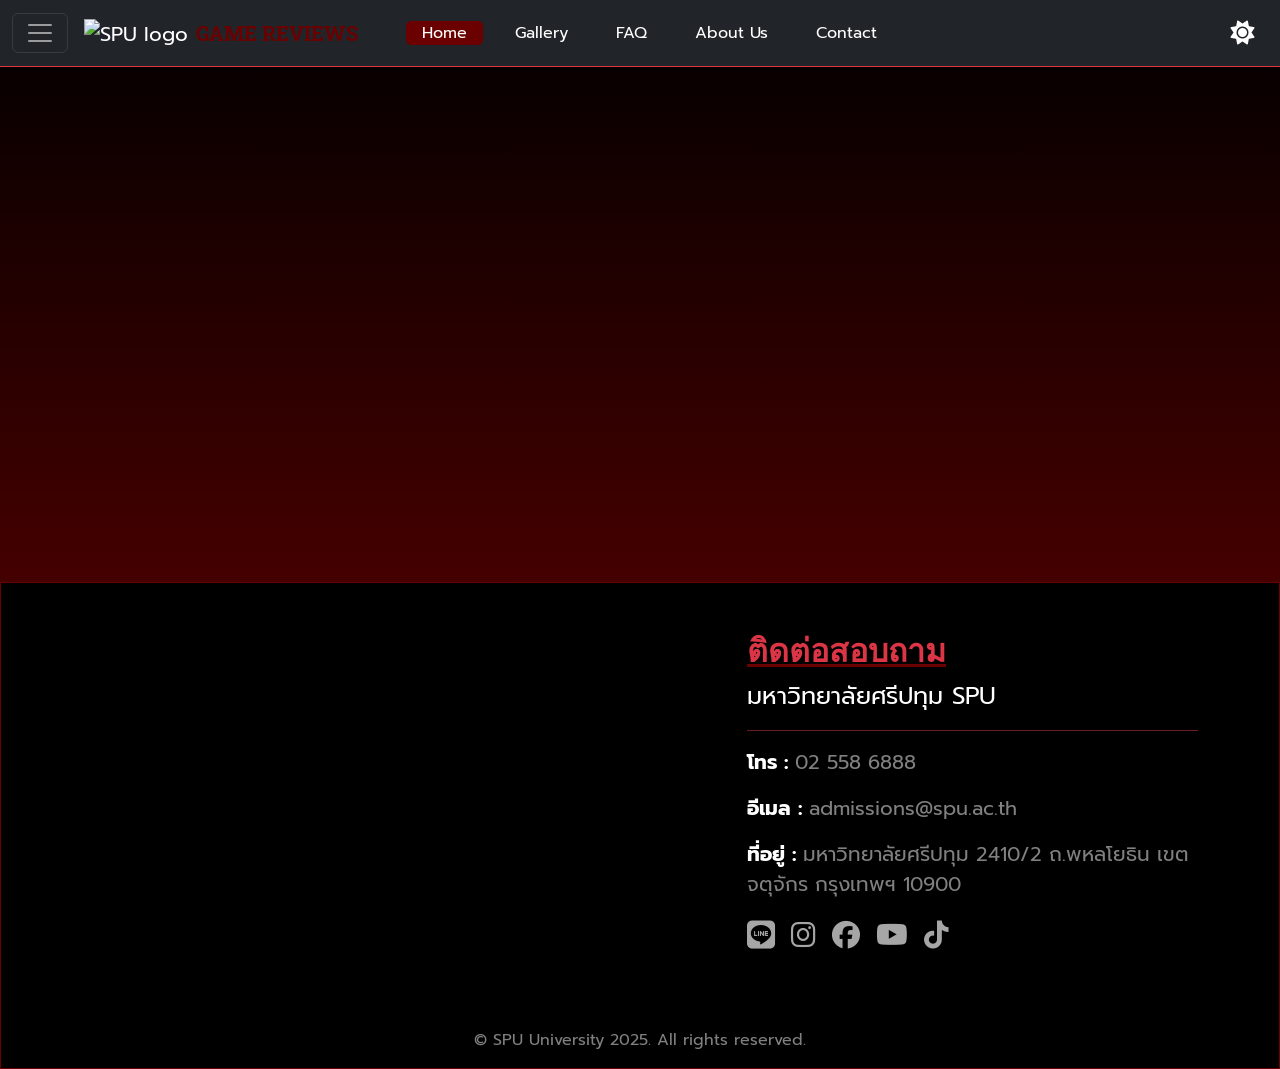
==== index.html @ b3203ef3 "Add background animation and change container to Glassmorphism" ====
<!DOCTYPE html>
<html lang="th">
  <head>
    <meta charset="UTF-8" />
    <meta name="viewport" content="width=device-width, initial-scale=1.0" />
    <title>Game Reviews & About Us</title>
    <link
      href="https://cdn.jsdelivr.net/npm/bootstrap@5.3.3/dist/css/bootstrap.min.css"
      rel="stylesheet"
      integrity="sha384-QWTKZyjpPEjISv5WaRU9OFeRpok6YctnYmDr5pNlyT2bRjXh0JMhjY6hW+ALEwIH"
      crossorigin="anonymous" />
    <link href="https://fonts.googleapis.com" rel="preconnect" />
    <link href="https://fonts.gstatic.com" rel="preconnect" crossorigin />
    <link
      href="https://fonts.googleapis.com/css2?family=Noto+Sans:wght@500&family=Prompt&family=Roboto+Slab:wght@900&family=Sarabun&display=swap"
      rel="stylesheet" />
    <link
      href="https://cdnjs.cloudflare.com/ajax/libs/font-awesome/6.6.0/css/all.min.css"
      rel="stylesheet"
      integrity="sha512-Kc323vGBEqzTmouAECnVceyQqyqdsSiqLQISBL29aUW4U/M7pSPA/gEUZQqv1cwx4OnYxTxve5UMg5GT6L4JJg=="
      crossorigin="anonymous"
      referrerpolicy="no-referrer" />
    <meta property="og:title" content="Game Reviews TH" />
    <script src="https://cdn.jsdelivr.net/npm/marked/marked.min.js"></script>
    <script src="https://cdnjs.cloudflare.com/ajax/libs/three.js/r128/three.min.js"></script>

    <style>
      /* --- Global Styles --- */
      html {
        scroll-behavior: smooth;
      }

      :root {
        --bs-danger: #6b0000;
        --main-bg-gradient-start: #6b0000;
        --main-bg-gradient-end: #000000;
        --card-bg: #000000;
        --text-color: #ffffff;
        --theme-btn-color: #ffffff;
        --shop-btn-bg: #ffffff;
        --shop-btn-text: #000000;
        /* Glassmorphism Vars (Dark) */
        --glass-bg: rgba(18, 18, 22, 0.72);
        --glass-border: 1px solid rgba(255, 255, 255, 0.08);
        --glass-highlight: 1px solid rgba(255, 255, 255, 0.12);
        --shadow-soft: 0 10px 30px -5px rgba(0, 0, 0, 0.5);
      }

      [data-theme="light"] {
        --main-bg-gradient-start: #ffcccc;
        --main-bg-gradient-end: #ffffff;
        --card-bg: #ffffff;
        --text-color: #212529;
        --theme-btn-color: #000000;
        --shop-btn-bg: #000000;
        --shop-btn-text: #ffffff;
        /* Glassmorphism Vars (Light) */
        --glass-bg: rgba(255, 255, 255, 0.75);
        --glass-border: 1px solid rgba(255, 255, 255, 0.6);
        --glass-highlight: 1px solid rgba(255, 255, 255, 0.9);
        --shadow-soft: 0 10px 30px -5px rgba(161, 140, 209, 0.15);
      }

      body {
        background: linear-gradient(
          to top,
          var(--main-bg-gradient-start),
          var(--main-bg-gradient-end)
        );
        background-attachment: fixed; /* ลบพื้นหลังเดิมออก */
        font-family: "Prompt", "Noto Sans", sans-serif;
        font-weight: 400;
        color: var(--text-color);
        transition: background 0.5s ease, color 0.3s ease;
        position: relative;
        min-height: 100vh;
        display: flex;
        flex-direction: column;
      }

      #canvas-bg {
        position: fixed;
        top: 0;
        left: 0;
        width: 100%;
        height: 100%;
        z-index: -1;
        pointer-events: none;
      }

      main {
        flex: 1;
      }

      /* --- Components --- */
      .glass-panel {
        background: var(--glass-bg, rgba(18, 18, 22, 0.72));
        backdrop-filter: blur(20px);
        -webkit-backdrop-filter: blur(20px);
        border: 1px solid var(--glass-border, rgba(255, 255, 255, 0.08));
        box-shadow: var(--shadow-soft, 0 10px 30px -5px rgba(0, 0, 0, 0.5));
        border-radius: 32px;
        transition: all 0.4s;
        position: relative;
        overflow: hidden;
      }

      .theme-bg {
        background-color: var(
          --card-bg
        ) !important; /* นำออกไปใช้ glass-panel แทน */
        border: 1px solid var(--bs-danger); /* นำออกไปใช้ glass-panel แทน */
        color: var(--text-color);
        transition: background-color 0.3s ease, color 0.3s ease;
      }

      footer.theme-bg {
        border-top: 1px solid var(--bs-danger) !important;
      }
      [data-theme="light"] footer .text-white-50 {
        color: rgba(0, 0, 0, 0.65) !important;
      }
      h1,
      h2,
      h3,
      h4 {
        font-family: "Roboto Slab", serif;
        font-weight: 900;
      }

      /* คัดลอกจากเพื่อนมาวางใน <style> ของคุณ */
      .glass-panel {
        background: rgba(255, 255, 255, 0.75); /* สำหรับ Light Mode */
        backdrop-filter: blur(20px);
        -webkit-backdrop-filter: blur(20px);
        border: 1px solid rgba(255, 255, 255, 0.6);
        box-shadow: 0 10px 30px -5px rgba(161, 140, 209, 0.15);
        border-radius: 32px;
      }

      /* เพิ่ม CSS สำหรับ Dark Mode ของคุณ */
      [data-theme="dark"] .glass-panel {
        background: rgba(18, 18, 22, 0.72); /* สำหรับ Dark Mode */
        border: 1px solid rgba(255, 255, 255, 0.08);
      }

      /* แก้ไขคลาสเดิมของคุณเล็กน้อย */
      .theme-bg {
        /* ลบ background-color เดิมออก แล้วใช้คุณสมบัติจาก glass-panel แทน */
        border: 1px solid var(--bs-danger);
        color: var(--text-color);
        transition: background-color 0.3s ease, color 0.3s ease;
      }

      /* Sidebar Animation (คืนค่าเดิมที่นายชอบ) */
      .offcanvas-custom-gradient {
        background: linear-gradient(
          to right,
          var(--bs-danger),
          10%,
          var(--main-bg-gradient-end)
        );
      }
      .offcanvas {
        transition: transform 0.4s cubic-bezier(0.25, 0.46, 0.45, 0.94) !important;
      }
      .offcanvas-backdrop {
        transition: opacity 0.4s ease-in-out !important;
      }

      .text-underline-danger {
        text-decoration: underline;
        text-decoration-color: var(--bs-danger);
        text-decoration-thickness: 3px;
      }

      /* Custom Container Width */
      .main-content-width {
        width: 90%;
        margin-left: auto;
        margin-right: auto;
        max-width: 1400px;
      }

      /* Navbar */
      .nav-link.active-custom {
        background-color: var(--bs-danger);
        color: white !important;
        border-radius: 5px;
      }
      .offcanvas .nav-link:hover {
        background-color: #440606;
        color: white;
      }
      nav.navbar .nav-link {
        transition: color 0.2s ease, background-color 0.2s ease;
      }
      body:not([data-theme="light"]) nav.navbar .nav-link {
        color: #ffffff;
      }
      body[data-theme="light"] nav.navbar .nav-link:not(.active-custom) {
        color: #212529 !important;
      }
      body[data-theme="light"] nav.navbar .nav-link:not(.active-custom):hover {
        background-color: rgba(0, 0, 0, 0.05);
      }

      /* UI Elements */
      .theme-toggle-btn {
        cursor: pointer;
        font-size: 1.5rem;
        color: var(--theme-btn-color);
        transition: color 0.3s ease;
      }
      .theme-toggle-btn:hover {
        color: var(--bs-danger) !important;
      }
      #btn-back-to-top {
        position: fixed;
        bottom: 20px;
        right: 20px;
        display: none;
        z-index: 1000;
        background-color: var(--bs-danger);
        border: 2px solid white;
        color: white;
        width: 50px;
        height: 50px;
        border-radius: 50%;
        font-size: 20px;
        box-shadow: 0 4px 10px rgba(0, 0, 0, 0.5);
        transition: all 0.3s;
      }
      #btn-back-to-top:hover {
        background-color: #ff0000;
        transform: scale(1.1);
      }

      /* Game Cards */
      .video-wrapper {
        border: 1px solid var(--bs-danger);
        border-radius: 0.5rem;
        overflow: hidden;
        box-shadow: 0 4px 15px rgba(0, 0, 0, 0.5);
      }
      .btn-custom-shop {
        background-color: var(--shop-btn-bg);
        color: var(--shop-btn-text);
        border: 2px solid var(--bs-danger);
        font-weight: bold;
        transition: all 0.3s ease;
      }
      .btn-custom-shop:hover {
        background-color: var(--bs-danger);
        color: #ffffff;
        border-color: var(--bs-danger);
        transform: translateY(-2px);
        box-shadow: 0 4px 8px rgba(0, 0, 0, 0.2);
      }
      section[id^="game-"] {
        transition: transform 0.3s ease;
        padding: 20px;
        border-radius: 15px;
      }
      section[id^="game-"]:hover {
        background-color: transparent;
      }
      .star-rating {
        color: #ffc107;
        font-size: 1.2rem;
        margin-right: 10px;
      }
      .badge-genre {
        background-color: rgba(255, 255, 255, 0.1);
        border: 1px solid var(--bs-danger);
        color: var(--text-color);
        margin-right: 5px;
        font-weight: normal;
        font-size: 0.85rem;
      }

      /* Form Controls */
      #game-search-input,
      #game-tag-filter {
        background-color: var(--card-bg);
        color: var(--text-color);
        border: 1px solid var(--bs-danger);
      }
      #game-search-input::placeholder {
        color: rgba(255, 255, 255, 0.6);
      }
      [data-theme="light"] #game-search-input::placeholder {
        color: rgba(0, 0, 0, 0.5);
      }
      #game-search-input:focus,
      #game-tag-filter:focus {
        border-color: var(--bs-danger);
        box-shadow: 0 0 0 0.2rem rgba(107, 0, 0, 0.35);
        background-color: var(--card-bg);
        color: var(--text-color);
      }
      .dropdown-menu-dark#game-jump-list {
        background-color: #111;
        color: #f8f9fa;
        border: 1px solid rgba(255, 255, 255, 0.08);
      }
      .dropdown-menu-dark#game-jump-list .dropdown-item:hover {
        background-color: var(--bs-danger);
        color: #ffffff;
      }
      [data-theme="light"] .dropdown-menu-dark#game-jump-list {
        background-color: #ffffff;
        color: #212529;
        border-color: rgba(0, 0, 0, 0.12);
      }
      [data-theme="light"] .dropdown-menu-dark#game-jump-list .dropdown-item {
        color: #212529;
      }
      [data-theme="light"]
        .dropdown-menu-dark#game-jump-list
        .dropdown-item:hover {
        background-color: rgba(107, 0, 0, 0.08);
        color: #000000;
      }

      /* About Us */
      .profile-card {
        transition: transform 0.3s ease, box-shadow 0.3s ease;
        height: 100%;
      }
      .profile-card:hover {
        transform: translateY(-10px);
        box-shadow: 0 15px 30px rgba(255, 0, 0, 0.15);
        border-color: #ff0000;
      }
      .profile-img-wrapper {
        width: 200px;
        height: 200px;
        margin: 0 auto 1.5rem;
        border-radius: 50%;
        overflow: hidden;
        border: 5px solid var(--bs-danger);
        box-shadow: 0 5px 15px rgba(0, 0, 0, 0.5);
        transition: transform 0.3s;
      }
      .profile-card:hover .profile-img-wrapper {
        transform: scale(1.05);
      }
      .profile-img-wrapper img {
        width: 100%;
        height: 100%;
        object-fit: cover;
      }
      .role-badge {
        background-color: var(--bs-danger);
        color: white;
        padding: 5px 15px;
        border-radius: 20px;
        font-size: 1rem;
        display: inline-block;
        margin-bottom: 15px;
        font-weight: bold;
        letter-spacing: 1px;
      }
      .student-id {
        font-family: monospace;
        font-size: 1.2rem;
        color: #aaa;
      }
      [data-theme="light"] .student-id {
        color: #666;
      }

      /* Gallery */
      .gallery-item {
        position: relative;
        overflow: hidden;
        border-radius: 10px;
        cursor: pointer;
        border: 2px solid transparent;
        transition: all 0.3s ease;
      }
      .gallery-item img {
        width: 100%;
        height: 100%;
        object-fit: cover;
        transition: transform 0.5s ease;
      }
      .gallery-item:hover {
        border-color: var(--bs-danger);
        box-shadow: 0 10px 20px rgba(0, 0, 0, 0.5);
      }
      .gallery-item:hover img {
        transform: scale(1.1);
      }
      .gallery-overlay {
        position: absolute;
        top: 0;
        left: 0;
        right: 0;
        bottom: 0;
        background: rgba(0, 0, 0, 0.7);
        display: flex;
        flex-direction: column;
        justify-content: center;
        align-items: center;
        opacity: 0;
        transition: opacity 0.3s ease;
        text-align: center;
        padding: 1rem;
      }
      .gallery-item:hover .gallery-overlay {
        opacity: 1;
      }
      .gallery-title {
        color: white;
        font-weight: bold;
        font-size: 1.5rem;
        margin-bottom: 0.5rem;
        text-transform: uppercase;
        text-shadow: 2px 2px 4px #000;
      }
      .gallery-desc {
        color: #fff;
        font-size: 0.9rem;
        font-weight: 300;
      }

      /* FAQ */
      .accordion-button:not(.collapsed) {
        color: white;
        background-color: var(--bs-danger);
        box-shadow: inset 0 -1px 0 rgba(0, 0, 0, 0.125);
      }
      .accordion-button:focus {
        border-color: var(--bs-danger);
        box-shadow: 0 0 0 0.25rem rgba(107, 0, 0, 0.25);
      }
      .accordion-item {
        background-color: rgba(0, 0, 0, 0.2);
        border: 1px solid var(--bs-danger);
        color: var(--text-color);
      }
      [data-theme="light"] .accordion-item {
        background-color: #fff;
      }
      .accordion-button {
        background-color: var(--card-bg);
        color: var(--text-color);
      }

      /* Contact */
      .contact-card {
        border: 1px solid var(--bs-danger);
        border-radius: 1rem;
        padding: 1.5rem;
        background-color: rgba(0, 0, 0, 0.2);
      }
      [data-theme="light"] .contact-card {
        background-color: rgba(255, 255, 255, 0.8);
      }
      #contact-form .form-control,
      #contact-form .form-select {
        background-color: var(--card-bg);
        color: var(--text-color);
        border: 1px solid rgba(255, 255, 255, 0.2);
      }
      [data-theme="light"] #contact-form .form-control,
      [data-theme="light"] #contact-form .form-select {
        border-color: rgba(0, 0, 0, 0.1);
      }
      #contact-form .form-control:focus,
      #contact-form .form-select:focus {
        border-color: var(--bs-danger);
        box-shadow: 0 0 0 0.2rem rgba(107, 0, 0, 0.35);
      }
      .social-link {
        color: rgba(255, 255, 255, 0.65);
        transition: color 0.2s ease, transform 0.2s ease;
      }
      [data-theme="light"] .social-link {
        color: rgba(0, 0, 0, 0.6);
      }
      .social-link:hover {
        transform: translateY(-2px);
      }
      .social-line:hover {
        color: #00c300;
      }
      .social-instagram:hover {
        color: #e4405f;
      }
      .social-facebook:hover {
        color: #1778f2;
      }
      .social-youtube:hover {
        color: #ff0000;
      }
      .social-tiktok:hover {
        color: #25f4ee;
      }

      .d-none-section {
        display: none !important;
      }

      .glass-panel {
        background: var(--glass-bg);
        backdrop-filter: blur(20px);
        -webkit-backdrop-filter: blur(20px);
        border: var(--glass-border);
        border-top: var(--glass-highlight);
        box-shadow: var(--shadow-soft);
        border-radius: 32px;
        transition: all 0.4s;
        position: relative;
        overflow: hidden;
      }
      .glass-panel:hover {
        transform: translateY(-5px);
        box-shadow: var(--shadow-hover);
      }
      #game-list-container .glass-panel:hover {
        transform: none;
        box-shadow: var(--shadow-soft);
      }

      /* Reveal Animation */
      .reveal {
        opacity: 0;
        transform: translateY(50px);
        transition: all 1s;
      }
      .reveal.active {
        opacity: 1;
        transform: translateY(0);
      }
    </style>
  </head>

  <body>
    <div id="canvas-bg"></div>
    <button
      type="button"
      id="btn-back-to-top"
      title="กลับขึ้นบนสุด"
      aria-label="กลับขึ้นบนสุด">
      <i class="fas fa-arrow-up"></i>
    </button>

    <div
      class="offcanvas offcanvas-start offcanvas-custom-gradient"
      id="mySidenav"
      tabindex="-1"
      aria-labelledby="mySidenavLabel">
      <div class="offcanvas-header">
        <h5 class="offcanvas-title text-white" id="mySidenavLabel">Menu</h5>
        <button
          class="btn-close btn-close-white"
          data-bs-dismiss="offcanvas"
          type="button"
          aria-label="Close"></button>
      </div>
      <div class="offcanvas-body">
        <nav class="nav flex-column">
          <a
            class="nav-link active-custom px-3 py-2 text-white mb-2"
            href="#"
            onclick="switchPage('home')"
            id="nav-home-mobile"
            ><i class="fa fa-fw fa-home"></i> Home</a
          >
          <a
            class="nav-link px-3 py-2 text-white mb-2"
            href="#"
            onclick="switchPage('gallery')"
            id="nav-gallery-mobile"
            ><i class="fa-solid fa-images"></i> Gallery</a
          >
          <a
            class="nav-link px-3 py-2 text-white mb-2"
            href="#"
            onclick="switchPage('faq')"
            id="nav-faq-mobile"
            ><i class="fa-solid fa-circle-question"></i> FAQ</a
          >
          <a
            class="nav-link px-3 py-2 text-white mb-2"
            href="#"
            onclick="switchPage('about')"
            id="nav-about-mobile"
            ><i class="fa-solid fa-address-card"></i> About</a
          >
          <a
            class="nav-link px-3 py-2 text-white"
            href="#"
            onclick="switchPage('contact')"
            id="nav-contact-mobile"
            ><i class="fa-regular fa-envelope"></i> Contact</a
          >
        </nav>
      </div>
    </div>

    <nav
      class="navbar navbar-dark bg-dark border-bottom border-danger sticky-top">
      <div class="container-fluid">
        <button
          class="navbar-toggler"
          data-bs-target="#mySidenav"
          data-bs-toggle="offcanvas"
          type="button">
          <span class="navbar-toggler-icon"></span>
        </button>

        <div class="d-flex align-items-center">
          <a class="navbar-brand ms-3 d-none d-sm-block me-2" href="#">
            <img
              src="https://www.spu.ac.th/wp-content/uploads/elementor/thumbs/Logo-SPU-SIT_Color-r4ruyzsrhxf2rdb4b2pvbdhoqphmpacydp4i4dqvpc.png"
              alt="SPU logo"
              style="height: 45px; width: auto" />
          </a>

          <a
            class="navbar-brand fw-bold d-none d-sm-block"
            href="#"
            onclick="switchPage('home')"
            style="
              font-family: 'Roboto Slab';
              color: var(--bs-danger);
              text-decoration: none;
            ">
            GAME REVIEWS
          </a>
        </div>

        <div class="d-none d-md-flex ms-4">
          <a
            class="nav-link text-white mx-2 active-custom px-3"
            href="#"
            onclick="switchPage('home')"
            id="nav-home-desktop"
            >Home</a
          >
          <a
            class="nav-link text-white mx-2 px-3"
            href="#"
            onclick="switchPage('gallery')"
            id="nav-gallery-desktop"
            >Gallery</a
          >
          <a
            class="nav-link text-white mx-2 px-3"
            href="#"
            onclick="switchPage('faq')"
            id="nav-faq-desktop"
            >FAQ</a
          >
          <a
            class="nav-link text-white mx-2 px-3"
            href="#"
            onclick="switchPage('about')"
            id="nav-about-desktop"
            >About Us</a
          >
          <a
            class="nav-link text-white mx-2 px-3"
            href="#"
            onclick="switchPage('contact')"
            id="nav-contact-desktop"
            >Contact</a
          >
        </div>

        <button
          class="btn btn-link theme-toggle-btn ms-auto"
          onclick="toggleTheme()"
          title="เปลี่ยนธีม">
          <i class="fa-solid fa-sun" id="themeIcon"></i>
        </button>
      </div>
    </nav>

    <main class="main-content-width mt-4 mb-5">
      <div id="home-section">
        <div class="glass-panel rounded-3 p-4 p-md-5 shadow-lg mb-5 reveal">
          <h1 class="display-4 text-center mb-5 text-underline-danger">
            || รีวิวเกม ||
          </h1>
          <div class="mb-4 text-center">
            <div class="dropdown">
              <button
                class="btn btn-outline-danger btn-lg dropdown-toggle"
                id="gameJumpMenu"
                data-bs-toggle="dropdown"
                type="button">
                เลือกเกมที่ต้องการ...
              </button>
              <ul
                class="dropdown-menu dropdown-menu-dark"
                id="game-jump-list"
                style="max-height: 300px; overflow-y: auto"></ul>
            </div>
          </div>
          <div class="row align-items-center mb-4">
            <div class="col-md-8 mb-2 mb-md-0">
              <input
                id="game-search-input"
                class="form-control"
                type="text"
                placeholder="พิมพ์ชื่อเกมที่ต้องการค้นหา..." />
            </div>
            <div class="col-md-4">
              <select id="game-tag-filter" class="form-select">
                <option value="">ทุกแนวเกม</option>
              </select>
            </div>
          </div>
        </div>

        <div id="game-list-container"></div>
      </div>

      <div id="about-section" class="d-none-section">
        <div class="text-center mb-5 pt-4 reveal">
          <h1 class="display-4 text-underline-danger">คณะผู้จัดทำ</h1>
          <p class="fs-5 mt-3 opacity-75">
            ทีมงานเบื้องหลัง Project เว็บไซต์รีวิวเกม
          </p>
        </div>
        <div id="team-grid" class="reveal"></div>
      </div>

      <div id="gallery-section" class="d-none-section">
        <div class="text-center mb-5 pt-4 reveal">
          <h1 class="display-4 text-underline-danger">Game Gallery</h1>
          <p class="fs-5 mt-3 opacity-75">
            รวมภาพบรรยากาศสุดอลังการจากเกมต่างๆ
          </p>
        </div>
        <div id="gallery-grid" class="row g-4 reveal"></div>
      </div>

      <div id="faq-section" class="d-none-section">
        <div class="text-center mb-5 pt-4 reveal">
          <h1 class="display-4 text-underline-danger">F.A.Q.</h1>
          <p class="fs-5 mt-3 opacity-75">
            คำถามที่พบบ่อยเกี่ยวกับการรีวิวและการใช้งานเว็บไซต์
          </p>
        </div>
        <div class="row justify-content-center">
          <div class="col-lg-8">
            <div class="accordion reveal" id="faqAccordion"></div>
          </div>
        </div>
      </div>

      <div id="contact-section" class="d-none-section">
        <div class="text-center mb-5 pt-4 reveal">
          <h1 class="display-4 text-underline-danger">Contact Us</h1>
          <p class="fs-5 mt-3 opacity-75">
            มีคำถามเกี่ยวกับโปรเจกต์ หรืออยากแนะนำเกมใหม่ ๆ ติดต่อเราได้เลย
          </p>
        </div>
        <div class="contact-grid row g-4 align-items-start reveal">
          <div class="col-12 col-lg-7">
            <div class="contact-card theme-bg">
              <h4>
                <i class="fa-solid fa-inbox me-2 text-danger"></i
                >ส่งข้อความถึงทีมงาน
              </h4>
              <form id="contact-form" class="needs-validation" novalidate>
                <div class="row g-3">
                  <div class="col-md-6">
                    <label for="contact-name" class="form-label"
                      >ชื่อ-สกุล *</label
                    >
                    <input
                      type="text"
                      class="form-control"
                      id="contact-name"
                      name="name"
                      placeholder="เช่น ณชาศิลป์ นาเคณฑ์"
                      required />
                    <div class="invalid-feedback">กรุณาระบุชื่อ</div>
                  </div>
                  <div class="col-md-6">
                    <label for="contact-email" class="form-label"
                      >อีเมล *</label
                    >
                    <input
                      type="email"
                      class="form-control"
                      id="contact-email"
                      name="email"
                      placeholder="name@example.com"
                      required />
                    <div class="invalid-feedback">กรุณากรอกอีเมลให้ถูกต้อง</div>
                  </div>
                  <div class="col-md-6">
                    <label for="contact-phone" class="form-label"
                      >เบอร์โทรศัพท์</label
                    >
                    <input
                      type="tel"
                      class="form-control"
                      id="contact-phone"
                      name="phone"
                      placeholder="08X-XXX-XXXX" />
                  </div>
                  <div class="col-md-6">
                    <label for="contact-topic" class="form-label"
                      >หัวข้อ *</label
                    >
                    <select
                      class="form-select"
                      id="contact-topic"
                      name="topic"
                      required>
                      <option value="" selected disabled>เลือกหัวข้อ...</option>
                      <option value="review">ขอรีวิวเกม</option>
                      <option value="bug">รายงานปัญหาในเว็บไซต์</option>
                      <option value="collab">ติดต่อเพื่อความร่วมมือ</option>
                      <option value="other">อื่น ๆ</option>
                    </select>
                    <div class="invalid-feedback">กรุณาเลือกหัวข้อ</div>
                  </div>
                  <div class="col-12">
                    <label for="contact-message" class="form-label"
                      >ข้อความ *</label
                    >
                    <textarea
                      class="form-control"
                      id="contact-message"
                      name="message"
                      rows="5"
                      placeholder="พิมพ์รายละเอียดที่ต้องการแจ้ง..."
                      required></textarea>
                    <div class="invalid-feedback">กรุณากรอกข้อความ</div>
                  </div>
                  <div class="col-12 contact-status" id="contact-status"></div>
                  <div class="col-12 d-flex align-items-center gap-3 flex-wrap">
                    <button
                      class="btn btn-danger"
                      type="submit"
                      id="contact-submit-btn">
                      <i class="fa-regular fa-paper-plane me-2"></i>ส่งข้อความ
                    </button>
                    <small class="opacity-75"
                      ><i class="fa-solid fa-lock me-1"></i
                      >ข้อมูลของคุณถูกเก็บเป็นความลับ</small
                    >
                  </div>
                </div>
              </form>
            </div>
          </div>
          <div class="col-12 col-lg-5">
            <div class="contact-card theme-bg">
              <h4>
                <i class="fa-solid fa-headset me-2 text-danger"></i>ช่องทางอื่น
                ๆ
              </h4>
              <p class="mb-2">
                <i class="fa-solid fa-phone me-2 text-danger"></i
                ><strong>Call Center:</strong> 02-558-6888
              </p>
              <p class="mb-2">
                <i class="fa-regular fa-envelope me-2 text-danger"></i
                ><strong>Email:</strong> admissions@spu.ac.th
              </p>
              <p class="mb-2">
                <i class="fa-solid fa-clock me-2 text-danger"></i
                ><strong>เวลาให้บริการ:</strong> จันทร์ - ศุกร์ 09:00 - 17:00 น.
              </p>
              <hr class="border-danger opacity-50" />
              <div class="d-flex flex-wrap gap-3 fs-3">
                <a
                  href="https://lin.ee/BEbNr4r"
                  class="social-link social-line"
                  target="_blank"
                  ><i class="fa-brands fa-line"></i
                ></a>
                <a
                  href="https://www.instagram.com/sripatum_spu"
                  class="social-link social-instagram"
                  target="_blank"
                  ><i class="fa-brands fa-instagram"></i
                ></a>
                <a
                  href="https://www.facebook.com/SPUsripatumuniversity"
                  class="social-link social-facebook"
                  target="_blank"
                  ><i class="fa-brands fa-facebook"></i
                ></a>
                <a
                  href="https://www.youtube.com/channel/UCrXai9P4Weq5z91t2hJEI4g"
                  class="social-link social-youtube"
                  target="_blank"
                  ><i class="fa-brands fa-youtube"></i
                ></a>
                <a
                  href="https://www.tiktok.com/@sripatum.spu"
                  class="social-link social-tiktok"
                  target="_blank"
                  ><i class="fa-brands fa-tiktok"></i
                ></a>
              </div>
              <div class="mt-4">
                <h5 class="text-underline-danger">แผนที่</h5>
                <div class="contact-map ratio ratio-16x9 mb-3">
                  <iframe
                    src="https://www.google.com/maps/embed?pb=!1m18!1m12!1m3!1d3873.733038985041!2d100.5830372750921!3d13.855056736547654!2m3!1f0!2f0!3f0!3m2!1i1024!2i768!4f13.1!3m3!1m2!1s0x30e29d3b2deb49ff%3A0xd2ed4165c39645cc!2z4Lih4Lir4Liy4Lin4Li04LiX4Lii4Liy4Lil4Lix4Lii4Lio4Lij4Li14Lib4LiX4Li44Lih!5e0!3m2!1sth!2sth!4v1763492973518!5m2!1sth!2sth"
                    width="100%"
                    height="100%"
                    style="border: 0"
                    allowfullscreen
                    loading="lazy"></iframe>
                </div>
                <p class="mb-1"><strong>มหาวิทยาลัยศรีปทุม</strong></p>
                <p class="opacity-75 mb-0">
                  2410/2 ถ.พหลโยธิน แขวงเสนานิคม เขตจตุจักร กรุงเทพฯ 10900
                </p>
              </div>
            </div>
          </div>
        </div>
      </div>
    </main>

    <footer class="theme-bg pt-5 mt-5">
      <div class="container">
        <div class="row g-4">
          <div class="col-lg-7 mb-4">
            <iframe
              src="https://www.google.com/maps/embed?pb=!1m18!1m12!1m3!1d3873.733038985041!2d100.5830372750921!3d13.855056736547654!2m3!1f0!2f0!3f0!3m2!1i1024!2i768!4f13.1!3m3!1m2!1s0x30e29d3b2deb49ff%3A0xd2ed4165c39645cc!2z4Lih4Lir4Liy4Lin4Li04LiX4Lii4Liy4Lil4Lix4Lii4Lio4Lij4Li14Lib4LiX4Li44Lih!5e0!3m2!1sth!2sth!4v1763492973518!5m2!1sth!2sth"
              width="100%"
              height="350"
              style="border: 0"
              allowfullscreen
              loading="lazy"></iframe>
          </div>
          <div class="col-lg-5 mb-4">
            <h2 class="text-underline-danger text-danger">ติดต่อสอบถาม</h2>
            <p class="fs-4">มหาวิทยาลัยศรีปทุม SPU</p>
            <hr class="border-danger opacity-50" />
            <p class="fs-5">
              <b>โทร : </b> <span class="text-white-50">02 558 6888</span>
            </p>
            <p class="fs-5">
              <b>อีเมล : </b>
              <span class="text-white-50">admissions@spu.ac.th</span>
            </p>
            <p class="fs-5">
              <b>ที่อยู่ : </b>
              <span class="text-white-50"
                >มหาวิทยาลัยศรีปทุม 2410/2 ถ.พหลโยธิน เขตจตุจักร กรุงเทพฯ
                10900</span
              >
            </p>
            <div class="d-flex flex-wrap gap-3 mt-3 fs-3">
              <a
                href="https://lin.ee/BEbNr4r"
                class="social-link social-line"
                target="_blank"
                ><i class="fa-brands fa-line"></i
              ></a>
              <a
                href="https://www.instagram.com/sripatum_spu"
                class="social-link social-instagram"
                target="_blank"
                ><i class="fa-brands fa-instagram"></i
              ></a>
              <a
                href="https://www.facebook.com/SPUsripatumuniversity"
                class="social-link social-facebook"
                target="_blank"
                ><i class="fa-brands fa-facebook"></i
              ></a>
              <a
                href="https://www.youtube.com/channel/UCrXai9P4Weq5z91t2hJEI4g"
                class="social-link social-youtube"
                target="_blank"
                ><i class="fa-brands fa-youtube"></i
              ></a>
              <a
                href="https://www.tiktok.com/@sripatum.spu"
                class="social-link social-tiktok"
                target="_blank"
                ><i class="fa-brands fa-tiktok"></i
              ></a>
            </div>
          </div>
        </div>
      </div>
      <div class="bg-black text-center p-3 text-white-50">
        © SPU University 2025. All rights reserved.
      </div>
    </footer>

    <div class="modal fade" id="galleryModal" tabindex="-1" aria-hidden="true">
      <div class="modal-dialog modal-dialog-centered modal-xl">
        <div class="modal-content theme-bg border-danger">
          <div class="modal-header border-secondary">
            <h5 class="modal-title fw-bold" id="galleryModalTitle">
              Game Title
            </h5>
            <button
              type="button"
              class="btn-close btn-close-white"
              data-bs-dismiss="modal"
              aria-label="Close"></button>
          </div>
          <div
            class="modal-body p-0 bg-black d-flex justify-content-center align-items-center">
            <img
              src="[data-uri]"
              id="galleryModalImg"
              class="img-fluid"
              style="max-height: 85vh; width: auto"
              alt="Full Screen Image" />
          </div>
        </div>
      </div>
    </div>

    <script src="https://cdn.jsdelivr.net/npm/bootstrap@5.3.3/dist/js/bootstrap.bundle.min.js"></script>
    <script>
      /* --- 1. ข้อมูลเกม (Game Data) พร้อม Description เต็ม --- */
      const gameData = [
        {
          id: "elden-ring",
          title: "Elden Ring",
          iconUrl:
            "https://cdn2.steamgriddb.com/icon/7316e11fe78963395fbab4a85d0b8f85.ico",
          youtubeId: "eD_oYIbublE",
          description:
            'Elden Ring คือมหากาพย์ Action RPG จาก FromSoftware (ผู้สร้าง Dark Souls) ที่ยกระดับเกมสไตล์ Souls-like สู่โลก Open World อันกว้างใหญ่ไพศาลที่เรียกว่า "The Lands Between" สวมบทบาท "ผู้มัวหมอง" (Tarnished) ออกผจญภัยได้อย่างอิสระ, ต่อสู้กับเหล่า Demigod สุดท้าทาย, ค้นพบดันเจี้ยนและความลับที่ซ่อนอยู่, และเพลิดเพลินกับการสร้างบิวด์ตัวละครที่หลากหลาย นี่คือเกมที่ผสมผสานการต่อสู้ที่ดุดัน, การสำรวจที่คุ้มค่า, และงานศิลป์ที่งดงามไว้ได้อย่างลงตัว',
          score: "8/10",
          tags: [
            "Action RPG",
            "Open World",
            "Souls-like",
            "Dark Fantasy",
            "Singleplayer",
            "Hardcore",
          ],
          pros: [
            "โลก Open World ที่น่าทึ่ง",
            "การต่อสู้ที่ท้าทาย",
            "Art Design อลังการ",
            "อิสระในการสร้างบิวด์",
          ],
          cons: [
            "เกมมีความยากสูงมาก",
            "การเล่าเรื่องแบบปลายเปิด",
            "ปัญหา Performance บางจุด",
            "ดันเจี้ยนซ้ำบ้าง",
          ],
          steamUrl: "https://store.steampowered.com/app/1245620/ELDEN_RING/",
        },
        {
          id: "monster-hunter-world",
          title: "Monster Hunter World",
          iconUrl:
            "https://cdn2.steamgriddb.com/icon_thumb/c4ace1b3502c205d946d46afc3de1766.png",
          youtubeId: "D8ubGtcYxpA",
          description:
            'Monster Hunter: World คือเกม Action RPG ที่พาคุณสู่ "New World" โลกใหม่ที่เต็มไปด้วยมอนสเตอร์ยักษ์สุดอลังการ สวมบทบาทเป็น "Hunter" ออกสำรวจ, ติดตามร่องรอย, และล้มอสูรร้ายในระบบนิเวศที่มีชีวิตชีวา จุดเด่นคือเกมเพลย์การต่อสู้ที่ท้าทายและต้องอาศัยกลยุทธ์, อาวุธ 14 ประเภทที่มีสไตล์การเล่นต่างกันสุดขั้ว, และลูปการเล่นที่สนุกจนติดหนึบ: "ล่ามอนสเตอร์" เพื่อนำชิ้นส่วนมา "สร้างอาวุธและชุดเกราะ" ที่แกร่งขึ้น เพื่อออกไป "ล่าตัวที่โหดกว่าเดิม"',
          score: "9/10",
          tags: ["Action RPG", "Co-op", "Hunting", "Open World", "Multiplayer"],
          pros: [
            "มอนสเตอร์ยิ่งใหญ่",
            "อาวุธ 14 ชนิด",
            "World สวยงาม",
            "Co-op สนุก",
          ],
          cons: ["ต้องฟาร์มของหนัก", "ระบบซับซ้อน", "เนื้อเรื่องธรรมดา"],
          steamUrl:
            "https://store.steampowered.com/app/582010/Monster_Hunter_World/",
        },
        {
          id: "project-zomboid",
          title: "Project Zomboid",
          iconUrl:
            "https://cdn2.steamgriddb.com/icon/30999ce1f0a35aeff9a456e4487f9924.png",
          youtubeId: "r8gdGOqcZvY",
          description:
            '"นี่คือเรื่องราวการตายของคุณ" — Project Zomboid คือเกมเอาชีวิตรอดจากซอมบี้แบบ Sandbox ที่เน้นความสมจริงขั้นสุด (Hardcore Survival) ในมุมมอง Isometric คุณต้องต่อสู้กับความหิว, ความเหนื่อยล้า, อาการบาดเจ็บ, สภาพจิตใจ และฝูงซอมบี้ที่ไร้ทางสู้ ทุกการกระทำมีความหมาย ตั้งแต่การหาอาหารกระป๋อง (ที่ต้องมีที่เปิด), การต้มน้ำ, ไปจนถึงการรักษาบาดแผลที่อาจติดเชื้อได้ตลอดเวลา ในโลกที่กว้างใหญ่และไร้ความปรานีแห่งนี้ เป้าหมายไม่ใช่การ "ชนะ" แต่คือการ "ยื้อความตาย" ออกไปให้ได้นานที่สุด',
          score: "9.5/10",
          tags: ["Survival", "Sandbox", "Zombie", "Simulation", "Isometric"],
          pros: [
            "ระบบ Survival สมจริง",
            "แผนที่ใหญ่",
            "ปรับแต่งได้เยอะ",
            "Mod เยอะ",
          ],
          cons: ["ตายแล้วตายเลย", "ภาพ Isometric", "Learning Curve สูง"],
          steamUrl:
            "https://store.steampowered.com/app/108600/Project_Zomboid/",
        },
        {
          id: "7-day-to-die",
          title: "7 Day To Die",
          iconUrl:
            "https://cdn2.steamgriddb.com/icon/cab8961422e0f17f3795d82388e9204b.ico",
          youtubeId: "UOE2Gt_E4SU",
          description:
            '7 Days to Die คือสุดยอดเกม Survival Horror แบบ Sandbox ที่ผสมผสานแนวเกมยิง (FPS), RPG, และ Tower Defense เข้าไว้ด้วยกันอย่างลงตัว คุณต้องเอาชีวิตรอดในโลกหลังการล่มสลายที่เต็มไปด้วยซอมบี้ โดยมีเวลา 7 วันในการสำรวจ, ฟาร์มของ, คราฟต์ไอเทม, และสร้างฐานที่มั่นสุดแกร่ง เพื่อเตรียมรับมือกับ "Blood Moon Horde" ฝูงซอมบี้สุดโหดที่จะบุกโจมตีคุณอย่างบ้าคลั่งในคืนวันที่เจ็ด',
          score: "7.5/10",
          tags: ["Survival Horror", "Voxel", "FPS", "Tower Defense"],
          pros: ["สร้างฐานสนุก", "ระบบคราฟต์ลึก", "Co-op มันส์", "โลก Voxel"],
          cons: ["กราฟิกค่อนข้างเก่า", "Bug ยังมีบ้าง"],
          steamUrl: "https://store.steampowered.com/app/251570/7_Days_to_Die/",
        },
        {
          id: "broforce",
          title: "Broforce",
          iconUrl:
            "https://cdn2.steamgriddb.com/icon/85554f207d7a7d8f7817ae532f0dd828.png",
          youtubeId: "uaBBMuCCqPo",
          description:
            'Broforce คือเกมแอ็กชัน 2D-Platformer แบบ "Run n Gun" สุดมันส์ ที่อัดแน่นไปด้วยความฮาและฉากระเบิดภูเขาเผากระท่อม สวมบทบาทเป็นเหล่า "Bro" (ที่ล้อเลียนตัวละครแอ็กชันในตำนานยุค 80-90s) ออกไปต่อสู้กับเหล่าร้ายเพื่อกอบกู้เสรีภาพ จุดเด่นคือสภาพแวดล้อมที่ "พัง" ได้เกือบทั้งหมด, ความโกลาหลแบบ Co-op 4 คน, และการที่คุณจะได้ตัวละครใหม่แบบสุ่มทุกครั้งที่ช่วยตัวประกัน ทำให้เกมเพลย์สดใหม่และคาดเดาไม่ได้ตลอดเวลา',
          score: "7/10",
          tags: ["Action", "2D Platformer", "Co-op", "Destructible"],
          pros: ["แอ็กชันสะใจ", "ตัวละครเยอะ", "ฉากพังได้", "Co-op 4 คน"],
          cons: ["เกมสั้น", "มั่วจนงง", "สุ่มตัวละคร"],
          steamUrl: "https://store.steampowered.com/app/274190/Broforce/",
        },
        {
          id: "warframe",
          title: "Warframe",
          iconUrl:
            "https://cdn2.steamgriddb.com/icon/83adc9225e4deb67d7ce42d58fe5157c.ico",
          youtubeId: "C3MnugBJc6g",
          description:
            'ดำดิ่งสู่ Warframe สุดยอดเกม Action RPG นินจาอวกาศแบบ Free-to-Play ที่โดดเด่นด้วยการต่อสู้สุดรวดเร็วสไตล์ Parkour สวมใส่ชุดเกราะ "Warframe" ที่มีให้เลือกกว่า 50 แบบ พร้อมพลังพิเศษเฉพาะตัว ออกฟาร์มทรัพยากร, สร้างอาวุธ, และปรับแต่งตัวละครของคุณได้อย่างไร้ขีดจำกัดในจักรวาล Sci-fi ที่กว้างใหญ่และมีเนื้อหาอัปเดตต่อเนื่อง นี่คือเกมยิงมุมมองบุคคลที่สาม (TPS) ที่ผสมผสานการต่อสู้ระยะประชิด, การยิงปืน, และสกิลเข้ากันได้อย่างลงตัว',
          score: "8.5/10",
          tags: ["Action RPG", "Looter Shooter", "Sci-fi", "Free to Play"],
          pros: [
            "เกมเพลย์ลื่นไหล",
            "แต่งตัวละครลึก",
            "สายฟรีอยู่ได้",
            "อัปเดตตลอด",
          ],
          cons: ["ระบบซับซ้อน", "ฟาร์มเยอะ"],
          steamUrl: "https://store.steampowered.com/app/230410/Warframe/",
        },
        {
          id: "repo",
          title: "R.E.P.O.",
          iconUrl:
            "https://cdn2.steamgriddb.com/icon/1fec9ca0e635a1cfbe0cf157e0e3f5e1/32/256x256.png",
          youtubeId: "VY30CeEz3hg",
          description:
            'R.E.P.O. คือเกมอินดี้สยองขวัญมุมมองบุคคลที่หนึ่ง ที่จะพาคุณไปสัมผัสประสบการณ์การเป็น "พนักงานยึดทรัพย์" ในโลกหลังหายนะที่เต็มไปด้วยซอมบี้และอันตรายต่างๆ คุณจะต้องสำรวจ, ต่อสู้, และใช้ชีวิตรอดในโลกที่ถูกทำลายล้างนี้ โดยมีเป้าหมายเพื่อค้นหาความจริงและเอาชีวิตรอดให้ได้',
          score: "7.5/10",
          tags: ["Survival", "Horror", "Action", "Indie"],
          pros: [
            "บรรยากาศชวนหลอน",
            "เนื้อเรื่องน่าสนใจ",
            "กราฟิกสวยงาม",
            "เสียงประกอบสุดยอด",
          ],
          cons: [
            "อาจจะยากเกินไปสำหรับบางคน",
            "มีบั๊กบางประการ",
            "ต้องใช้สเปคคอมพิวเตอร์สูง",
          ],
          steamUrl: "https://store.steampowered.com/app/1234567890/REPO/",
        },
        {
          id: "mecha-break",
          title: "Mecha BREAK",
          iconUrl: "https://cdn2.steamgriddb.com/icon/67fj.1400.jpg",
          youtubeId: "C3MnugBJc6g",
          description:
            "Mecha BREAK คือเกมแอ็กชัน Sci-Fi สุดมันส์ ที่ให้คุณสวมบทบาทเป็นนักรบหุ่นยนต์ยักษ์ (Mech) ต่อสู้ในสงครามระหว่างกาแล็กซี่ ปรับแต่งหุ่นยนต์ของคุณให้เป็นเครื่องจักรสงครามสุดโหด และออกไปทำลายล้างศัตรูในสนามรบที่เต็มไปด้วยอันตรายและความท้าทาย",
          score: "8/10",
          tags: ["Action", "Sci-fi", "Mech", "Multiplayer"],
          pros: [
            "การต่อสู้ที่รวดเร็วและมันส์",
            "ปรับแต่งหุ่นยนต์ได้หลากหลาย",
            "โหมดผู้เล่นหลายคนสนุก",
            "กราฟิกสวยงาม",
          ],
          cons: [
            "อาจจะซับซ้อนสำหรับผู้เล่นใหม่",
            "บางครั้งอาจมีบั๊กเล็กน้อย",
            "ต้องใช้เวลาเรียนรู้ระบบต่างๆ",
          ],
          steamUrl: "https://store.steampowered.com/app/987654321/Mecha_BREAK/",
        },
        {
          id: "ace-combat-7",
          title: "ACE COMBAT 7: SKIES UNKNOWN",
          iconUrl: "https://cdn2.steamgriddb.com/icon/502500/32/256x256.png",
          youtubeId: "rx6UpnPU0Eo",
          description:
            'ACE COMBAT 7: SKIES UNKNOWN คือการกลับมาอย่างยิ่งใหญ่ของราชาเกมขับเครื่องบินรบสไตล์อาร์เคด (Arcade Flight Combat) ที่พาคุณทะยานสู่ท้องฟ้าในโลก "Strangereal" สวมบทบาทนักบิน "Trigger" สัมผัสประสบการณ์การต่อสู้ทางอากาศ (Dogfight) ความเร็วสูง, ภารกิจทำลายล้าง, และการปะทะกับสุดยอดอาวุธยักษ์ (Superweapons) เกมโดดเด่นด้วยกราฟิก Unreal Engine 4 ที่งดงาม, เพลงประกอบสุดอลังการ, และระบบสภาพอากาศ (เช่น ก้อนเมฆหรือพายุสายฟ้า) ที่ส่งผลต่อการเล่นจริง นี่คือการผสมผสานที่ลงตัวระหว่างเกมเพลย์ที่เข้าถึงง่าย, มันส์สะใจ, และเนื้อเรื่องสุดดราม่าสไตล์อนิเมะการทหาร',
          score: "8.5/10",
          tags: ["Flight Action", "Arcade", "Jet", "Story Rich"],
          pros: ["ภาพสวย", "บินสนุก", "เพลงเทพ", "เนื้อเรื่องเข้ม"],
          cons: ["เนื้อเรื่องเบียว", "ภารกิจจับเวลา", "ไม่ใช่ Sim"],
          steamUrl:
            "https://store.steampowered.com/app/502500/ACE_COMBAT_7_SKIES_UNKNOWN/",
        },
        {
          id: "nfs-heat",
          title: "Need for Speed™ Heat",
          iconUrl:
            "https://cdn2.steamgriddb.com/icon_thumb/27952e90aad62b895d7bf8b36405a994.png",
          youtubeId: "bG844SBTS5s",
          description:
            'Need for Speed Heat พาคุณซิ่งสู่ Palm City เมืองสไตล์ไมอามี่ที่การแข่งขันแบ่งเป็นสองขั้วชัดเจน: "กลางวัน" แข่งขันอย่างถูกกฎหมายในอีเวนต์ Speedhunters Showdown เพื่อเก็บเงินแต่งรถ และ "กลางคืน" ที่คุณต้องซิ่งหนีตายจากการไล่ล่าของตำรวจสุดโหดเพื่อสร้างชื่อเสียง (REP) เกมนี้คือการกลับมาของรากเหง้า NFS ที่เน้นการแต่งรถ "JDM" และ "Tuner" ที่ลึกและหลากหลาย ผสมผสานกับการไล่ล่าของตำรวจที่ดุเดือดและท้าทาย',
          score: "9/10",
          tags: ["Racing", "Open World", "Street Racing", "Tuner"],
          pros: ["แต่งรถเทพ", "กลางวัน/คืน ต่างกัน", "ตำรวจโหด", "ภาพสวย"],
          cons: ["เนื้อเรื่องสั้น", "ขับแบบ Arcade", "แมพซ้ำ"],
          steamUrl:
            "https://store.steampowered.com/app/1222680/Need_for_Speed_Heat/",
        },
      ];

      // 2. ข้อมูลสมาชิก (Team Data)
      const teamMembers = [
        {
          name: "นายชัยกาญจน์ ขันธนิธิ",
          id: "68042995",
          role: "Presenter & InfoGraphic Designer",
          image: "https://i.ibb.co/R1wk1nx/Pond.jpg",
        },
        {
          name: "นายณชาศิลป์ นาเคณฑ์",
          id: "68040402",
          role: "Project Manager & Fullstack Dev",
          image: "https://i.ibb.co/LDPX4w1H/Fluke.jpg",
        },
        {
          name: "นายวสุธร ทรงสวัสดิ์วงศ์",
          id: "68094957",
          role: "Researcher",
          image: "https://i.ibb.co/Gf46jJ4v/Zhu.jpg",
        },
        {
          name: "นายกิตติพช พลวิชิต",
          id: "68078966",
          role: "Researcher",
          image: "https://i.ibb.co/MyXv3Lw1/Kong.jpg",
        },
        {
          name: "นายยศกร ทองคำแท้",
          id: "68037092",
          role: "Researcher",
          image: "https://i.ibb.co/fzYSGZtn/Put.jpg",
        },
      ];

      // 3. ข้อมูล Gallery (รูป Screenshot)
      const galleryData = [
        {
          img: "https://preview.redd.it/my-favorite-elden-ring-screenshot-v0-6tfcf335bu2d1.jpeg?width=1080&crop=smart&auto=webp&s=cce9ac3cf1e37ee8afc3798e67cbc7f7fbb20ab5",
          title: "Elden Ring",
        },
        {
          img: "https://preview.redd.it/ssrjqqhajd301.jpg?auto=webp&s=3893688787dc18582edf3b181004563ac261c202",
          title: "Monster Hunter: World",
        },
        { img: "https://i.redd.it/jp10mkojlwq21.jpg", title: "Warframe" },
        {
          img: "https://sm.ign.com/t/ign_nordic/gallery/m/mecha-brea/mecha-break-screenshots_67fj.1400.jpg",
          title: "Mecha BREAK",
        },
        {
          img: "https://cdn.mobygames.com/promos/7723315-ace-combat-7-skies-unknown-unexpected-visitor-screenshot.jpg",
          title: "ACE COMBAT 7",
        },
        {
          img: "https://shared.fastly.steamstatic.com/store_item_assets/steam/apps/1903340/ss_483a27df5072beb3a4650634a764bda750fbcb82.jpg",
          title: "Clair Obscur: Expedition 33",
        },
        {
          img: "https://www.newgamenetwork.com/app/uploads/2025/10/bgate3_12_2.jpg",
          title: "Baldur\\'s Gate 3",
        },
        {
          img: "https://external-preview.redd.it/ub3mIgoTfNvWV7pk__mjexULumyoCtU2d0a9yxcRDdA.jpg?auto=webp&s=773f3370de26a9b46285535a367ee724caffdb07",
          title: "Devil May Cry 5",
        },
        {
          img: "https://i.redd.it/some-doom-eternal-screenshots-i-played-with-hdr-trying-to-v0-r97om364wufa1.jpg?width=1920&format=pjpg&auto=webp&s=08f67a7872d65a408f95efecb82bdbf832c3d08c",
          title: "Doom Eternal",
        },
        {
          img: "https://shared.fastly.steamstatic.com/store_item_assets/steam/apps/1426210/ss_fdac523e3ea4d2f32a44449bb8c224857563bd7d.jpg",
          title: "It Take Two",
        },
        {
          img: "https://shared.fastly.steamstatic.com/store_item_assets/steam/apps/225540/ss_3f7f935e42ab9a7816a6e0f9442da5a5a6362789.jpg",
          title: "Just Cause 3",
        },
        {
          img: "https://static0.polygonimages.com/wordpress/wp-content/uploads/chorus/uploads/chorus_asset/file/6930859/no-mans-sky-4k-pc-screenshot-02_3840.0.jpg",
          title: "No Man's Sky",
        },
        {
          img: "https://images.steamusercontent.com/ugc/9522404311991638421/F245F2DF04C0644B432A482043DE315938F94C96/?imw=1024&&ima=fit&impolicy=Letterbox&imcolor=%23000000&letterbox=false",
          title: "Undertale",
        },
        { img: "https://i.redd.it/bw0zhcyykia31.png", title: "Astroneer" },
        {
          img: "https://shared.fastly.steamstatic.com/store_item_assets/steam/apps/362890/ss_b106c27ff03bb3162a6875dd22c4ce440e9694c4.jpg",
          title: "Black Mesa",
        },
        {
          img: "https://shared.fastly.steamstatic.com/store_item_assets/steam/apps/534380/ss_9ba79964c3878648a1469d263df7fb17fc3d521c.jpg",
          title: "Dying Light 2",
        },
        {
          img: "https://i.redd.it/ro4z0nbmja011.jpg",
          title: "Detroit Become Human",
        },
        {
          img: "https://shared.fastly.steamstatic.com/store_item_assets/steam/apps/282070/ss_2aebf3f26978369655c9d4316e627b084fa0a69e.jpg",
          title: "This War of Mine",
        },
      ];

      // 4. ข้อมูล FAQ (เพิ่ม/ลบคำถาม)
      const faqData = [
        {
          q: "เกณฑ์การให้คะแนนเกมมีอะไรบ้าง?",
          a: "เราพิจารณาจาก 4 ปัจจัยหลักคือ: <strong>Gameplay (ความสนุก), Graphics (ภาพ), Sound (เสียง), และ Story (เนื้อเรื่อง)</strong>",
        },
        {
          q: "สามารถแนะนำเกมให้รีวิวได้ที่ไหน?",
          a: "สามารถส่งรายชื่อเกมที่อยากให้รีวิวได้ผ่านหน้า <strong>Contact Us</strong> ได้เลยครับ",
        },
        {
          q: "เว็บไซต์รองรับ Dark Mode/Light Mode หรือไม่?",
          a: "รองรับครับ! กดไอคอนรูปพระอาทิตย์/พระจันทร์ ที่มุมขวาบนได้เลย",
        },
        {
          q: "สมาชิกในกลุ่มมีใครบ้าง?",
          a: "สามารถดูรายชื่อและหน้าที่ของสมาชิกทุกคนได้ที่หน้า <strong>About Us</strong> ครับ",
        },
        {
          q: "มีการอัปเดตข้อมูลเกมบ่อยแค่ไหน?",
          a: "ถ้าหากเว็บไซต์เราผ่านการคัดรอบ เราจะพยายามอัพเดทเพิ่มทุกเดือนที่มีเกมที่เป็นกระแสครับ",
        },
      ];

      /* --- Functions (Logic การทำงาน) --- */

      // Reveal on Scroll Function
      function revealOnScroll() {
        const reveals = document.querySelectorAll(".reveal:not(.active)");
        for (let i = 0; i < reveals.length; i++) {
            const windowHeight = window.innerHeight;
            const elementTop = reveals[i].getBoundingClientRect().top;
            if (reveals[i].offsetParent !== null && elementTop < windowHeight - 80) {
                reveals[i].classList.add("active");
            }
        }
      }

      /* --- 3D Particle Background Logic --- */
      (function () {
        const bgContainer = document.getElementById("canvas-bg");
        if (bgContainer) {
          const scene = new THREE.Scene();
          const camera = new THREE.PerspectiveCamera(
            60,
            window.innerWidth / window.innerHeight,
            0.1,
            1000
          );
          const renderer = new THREE.WebGLRenderer({
            alpha: true,
            antialias: true,
          });
          renderer.setSize(window.innerWidth, window.innerHeight);
          bgContainer.appendChild(renderer.domElement);

          const particlesGeometry = new THREE.BufferGeometry();
          const particlesCount = 600;
          const posArray = new Float32Array(particlesCount * 3);

          for (let i = 0; i < particlesCount; i++) {
            posArray[i * 3 + 0] = (Math.random() - 0.5) * 20;
            posArray[i * 3 + 1] = (Math.random() - 0.5) * 20;
            posArray[i * 3 + 2] = (Math.random() - 0.5) * 15;
          }
          particlesGeometry.setAttribute(
            "position",
            new THREE.BufferAttribute(posArray, 3)
          );

          const material = new THREE.PointsMaterial({
            size: 0.08,
            color: 0x6b0000,
            transparent: true,
            opacity: 0.6,
            blending: THREE.AdditiveBlending,
            depthWrite: false,
          });

          const particlesMesh = new THREE.Points(particlesGeometry, material);
          scene.add(particlesMesh);
          camera.position.z = 5;

          let mouseX = 0;
          let mouseY = 0;
          document.addEventListener("mousemove", (event) => {
            mouseX = event.clientX - window.innerWidth / 2;
            mouseY = event.clientY - window.innerHeight / 2;
          });

          const animateBg = () => {
            particlesMesh.rotation.y += 0.0008 + mouseX * 0.000003;
            particlesMesh.rotation.x += 0.0004 + mouseY * 0.000003;
            renderer.render(scene, camera);
            requestAnimationFrame(animateBg);
          };
          animateBg();

          window.addEventListener("resize", () => {
            camera.aspect = window.innerWidth / window.innerHeight;
            camera.updateProjectionMatrix();
            renderer.setSize(window.innerWidth, window.innerHeight);
          });
        }
      })();

      // ฟังก์ชันแปลงคะแนน (8/10) เป็นดาว
      function getStarHtml(scoreStr) {
        if (!scoreStr || scoreStr.includes("x")) return "";
        const score = parseFloat(scoreStr);
        let starsHtml = '<span class="star-rating">';
        const starCount = score / 2;
        for (let i = 1; i <= 5; i++) {
          if (starCount >= i) starsHtml += '<i class="fa-solid fa-star"></i>';
          else if (starCount >= i - 0.5)
            starsHtml += '<i class="fa-solid fa-star-half-stroke"></i>';
          else starsHtml += '<i class="fa-regular fa-star"></i>';
        }
        starsHtml += "</span>";
        return starsHtml;
      }

      // ฟังก์ชันสร้าง Badge Tags
      function getTagsHtml(tags) {
        if (!tags) return "";
        return tags
          .map(
            (tag) =>
              `<span class="badge rounded-pill badge-genre">${tag}</span>`
          )
          .join("");
      }

      // ฟังก์ชัน Render รายการเกม (และระบบค้นหา)
      function renderGameList() {
        const container = document.getElementById("game-list-container");
        if (!container) return;
        const search = (
          document.getElementById("game-search-input")?.value || ""
        )
          .toLowerCase()
          .trim();
        const tag = document.getElementById("game-tag-filter")?.value || "";
        let html = "";
        gameData.forEach((game, index) => {
          const titleMatch =
            !search || game.title.toLowerCase().includes(search);
          const tagMatch = !tag || (game.tags && game.tags.includes(tag));
          if (!titleMatch || !tagMatch) return;

          const isVideoLeft = index % 2 === 0;
          // Note: ใช้ referrerpolicy="no-referrer" เพื่อป้องกันรูปไม่ขึ้นในบางโฮสต์
          const iconElement = game.iconUrl
            ? `<img src="${game.iconUrl}" alt="${game.title} icon" width="78" onerror="this.style.display='none'" referrerpolicy="no-referrer" class="ms-2 rounded">`
            : "";

          html += `
            <div class="glass-panel rounded-3 p-4 p-md-5 shadow-lg mb-5 reveal">
              <section id="game-${game.id}" class="row g-4 align-items-center">
                <div class="col-lg-6 ${isVideoLeft ? "" : "order-lg-2"}">
                  <div class="ratio ratio-16x9 video-wrapper">
                    <iframe src="https://www.youtube.com/embed/${
                      game.youtubeId
                    }" loading="lazy" allowfullscreen></iframe>
                  </div>
                </div>
                <div class="col-lg-6 ${isVideoLeft ? "" : "order-lg-1"}">
                  <h2 class="display-6 text-center">${
                    game.title
                  } ${iconElement}</h2>
                  <div class="text-center mb-3">${getTagsHtml(game.tags)}</div>
                  <p class="fs-5">${game.description}</p>
                  <div class="row mb-3">
                      <div class="col-md-6"><h5 class="text-success"><i class="fa-solid fa-circle-check"></i> จุดเด่น</h5><ul class="fs-6">${game.pros
                        .map((p) => `<li>${p}</li>`)
                        .join("")}</ul></div>
                      <div class="col-md-6"><h5 class="text-warning"><i class="fa-solid fa-circle-exclamation"></i> จุดด้อย</h5><ul class="fs-6">${game.cons
                        .map((c) => `<li>${c}</li>`)
                        .join("")}</ul></div>
                  </div>
                  <div class="d-flex justify-content-between align-items-center flex-wrap gap-3">
                      <div class="d-flex align-items-center">${getStarHtml(
                        game.score
                      )}<h4 class="text-danger mb-0 fw-bold">${
            game.score
          }</h4></div>
                      <a class="btn btn-custom-shop" href="${
                        game.steamUrl
                      }" target="_blank"><i class="fa-solid fa-shop me-2"></i>ซื้อเกมนี้</a>
                  </div>
                </div>
              </section>
            </div>`;
        });
        container.innerHTML =
          html || '<div class="text-center py-5">ไม่พบเกมที่ค้นหา</div>';
      }

      // ฟังก์ชันสร้างรายการ Jump Menu (ลิสต์เกมแบบ Dropdown)
      function renderGameJumpList() {
        const list = document.getElementById("game-jump-list");
        if (list)
          list.innerHTML = gameData
            .map(
              (g) =>
                `<li><a class="dropdown-item" href="#game-${g.id}">${g.title}</a></li>`
            )
            .join("");
      }

      // ฟังก์ชัน Render หน้าทีมงาน (About Us)
      function renderTeamGrid() {
              const container = document.getElementById("team-grid");
        if (!container) return;
        const createCard = (m) => `
          <div class="col-md-6 col-lg-4">
            <div class="theme-bg rounded-3 p-4 text-center profile-card shadow-lg">
              <div class="profile-img-wrapper">
                <img src="${m.image}" alt="${m.name}" referrerpolicy="no-referrer">
              </div>
              <div class="role-badge shadow-sm">${m.role}</div>
              <h3 class="mb-1 fs-3">${m.name}</h3>
              <p class="student-id mb-0"><i class="fa-solid fa-id-card me-2"></i>${m.id}</p>
            </div>
          </div>`;
        container.innerHTML = `<div class="row g-4 justify-content-center mb-4">${teamMembers
          .slice(0, 3)
          .map(createCard)
          .join(
            ""
          )}</div><div class="row g-4 justify-content-center">${teamMembers
          .slice(3, 5)
          .map(createCard)
          .join("")}</div>`;
      }

      // ฟังก์ชัน Render Gallery พร้อมปุ่มกดดูรูปใหญ่ (Modal Trigger)
      function renderGallery() {
        const container = document.getElementById("gallery-grid");
        if (!container) return;

        let html = "";
        galleryData.forEach((item) => {
          html += `
            <div class="col-md-4">
                <div class="gallery-item ratio ratio-16x9" onclick="showGalleryModal('${item.img}', '${item.title}')">
                    <img src="${item.img}" alt="${item.title}" referrerpolicy="no-referrer">
                    <div class="gallery-overlay">
                        <div class="gallery-title">${item.title}</div>
                        <div class="gallery-desc"><i class="fa-solid fa-eye me-1"></i> คลิกเพื่อดูรูปใหญ่</div>
                    </div>
                </div>
            </div>`;
        });
        container.innerHTML = html;
      }

      // ฟังก์ชันเปิด Modal รูปภาพขนาดใหญ่
      function showGalleryModal(imgSrc, title) {
        document.getElementById("galleryModalImg").src = imgSrc;
        document.getElementById("galleryModalTitle").textContent = title;
        const myModal = new bootstrap.Modal(
          document.getElementById("galleryModal")
        );
        myModal.show();
      }

      // ฟังก์ชัน Render FAQ (Accordion)
      function renderFAQ() {
        const container = document.getElementById("faqAccordion");
        if (!container) return;

        let html = "";
        faqData.forEach((item, index) => {
          const isFirst = index === 0;
          html += `
            <div class="accordion-item mb-3 rounded overflow-hidden">
              <h2 class="accordion-header" id="heading${index}">
                <button class="accordion-button ${
                  isFirst ? "" : "collapsed"
                }" type="button" data-bs-toggle="collapse" data-bs-target="#collapse${index}" aria-expanded="${isFirst}" aria-controls="collapse${index}">
                  <strong>Q: ${item.q}</strong>
                </button>
              </h2>
              <div id="collapse${index}" class="accordion-collapse collapse ${
            isFirst ? "show" : ""
          }" aria-labelledby="heading${index}" data-bs-parent="#faqAccordion">
                <div class="accordion-body">
                  ${item.a}
                </div>
              </div>
            </div>`;
        });
        container.innerHTML = html;
      }

      // ฟังก์ชันสร้างตัวเลือก Filter (Tag)
      function initFilters() {
        const tagSelect = document.getElementById("game-tag-filter");
        const allTags = new Set();
        gameData.forEach((g) => g.tags.forEach((t) => allTags.add(t)));
        if (tagSelect) {
          tagSelect.innerHTML =
            '<option value="">ทุกแนวเกม</option>' +
            Array.from(allTags)
              .sort()
              .map((t) => `<option value="${t}">${t}</option>`)
              .join("");
        }
      }

      /* ---------------- API Logic (CheapShark) ---------------- */
      // ใช้ CheapShark API เพื่อดึงข้อมูลเกมลดราคาแบบ Real-time (ไม่ติด CORS)
      async function fetchSteamTopSellers() {
        const container = document.getElementById("steam-api-container");
        const url =
          "https://www.cheapshark.com/api/1.0/deals?storeID=1&sortBy=SteamRating&pageSize=6&onSale=1";

        try {
          const response = await fetch(url);
          if (!response.ok) throw new Error("Connection Failed");
          const games = await response.json();
          let html = "";
          games.forEach((game) => {
            const price = Math.ceil(game.salePrice * 35).toLocaleString();
            const oldPrice = Math.ceil(game.normalPrice * 35).toLocaleString();
            const discount = Math.round(game.savings);

            html += `
                <div class="col-md-6 col-lg-4">
                    <div class="card h-100 theme-bg border-danger shadow-sm" style="transition: transform 0.3s;">
                        <div style="height: 200px; overflow: hidden; position: relative;">
                            <img src="${
                              game.thumb
                            }" class="card-img-top w-100 h-100" style="object-fit: cover;" alt="${
              game.title
            }">
                            ${
                              discount > 0
                                ? `<span class="badge bg-danger position-absolute top-0 end-0 m-2">-${discount}%</span>`
                                : ""
                            }
                        </div>
                        <div class="card-body d-flex flex-column">
                            <h5 class="card-title text-truncate" title="${
                              game.title
                            }">${game.title}</h5>
                            <div class="mb-3">
                                <div class="d-flex align-items-center gap-2">
                                    <span class="text-danger fs-5 fw-bold">฿${price}</span>
                                    ${
                                      discount > 0
                                        ? `<small class="text-decoration-line-through opacity-50">฿${oldPrice}</small>`
                                        : ""
                                    }
                                </div>
                            </div>
                            <div class="mt-auto d-flex justify-content-between align-items-center">
                                <small class="text-success"><i class="fa-solid fa-thumbs-up"></i> ${
                                  game.steamRatingPercent
                                }% Positive</small>
                                <a href="https://store.steampowered.com/app/${
                                  game.steamAppID
                                }" target="_blank" class="btn btn-sm btn-outline-danger">
                                    <i class="fa-brands fa-steam me-1"></i> Steam
                                </a>
                            </div>
                        </div>
                    </div>
                </div>`;
          });
          container.innerHTML = html;
        } catch (error) {
          console.error("API Error:", error);
          container.innerHTML = `<div class="col-12 text-center py-5 text-danger">ไม่สามารถดึงข้อมูลได้ (API Error)</div>`;
        }
      }

      /* --- Utility Logic --- */

      // Logic จัดการ Theme (Dark/Light)
      function applyTheme(theme) {
        const body = document.body;
        const icon = document.getElementById("themeIcon");
        const navbar = document.querySelector(".navbar");
        if (theme === "light") {
          body.setAttribute("data-theme", "light");
          if (icon) icon.classList.replace("fa-sun", "fa-moon");
          if (navbar) {
            navbar.classList.remove("navbar-dark", "bg-dark");
            navbar.classList.add("navbar-light", "bg-light");
          }
        } else {
          body.removeAttribute("data-theme");
          if (icon) icon.classList.replace("fa-moon", "fa-sun");
          if (navbar) {
            navbar.classList.remove("navbar-light", "bg-light");
            navbar.classList.add("navbar-dark", "bg-dark");
          }
        }
        localStorage.setItem("theme", theme);
      }
      function toggleTheme() {
        applyTheme(
          document.body.getAttribute("data-theme") === "light"
            ? "dark"
            : "light"
        );
      }

      // Logic สลับหน้า (Single Page Application - SPA)
      function switchPage(pageId) {
        const sections = [
          "home",
          "about",
          "gallery",
          "faq",
          "contact",
        ];
        sections.forEach((s) => {
          const el = document.getElementById(s + "-section");
          if (el) el.classList.toggle("d-none-section", s !== pageId);

          // Update Active Class ใน Navbar
          const navMob = document.getElementById("nav-" + s + "-mobile");
          const navDesk = document.getElementById("nav-" + s + "-desktop");
          if (navMob) navMob.classList.toggle("active-custom", s === pageId);
          if (navDesk) navDesk.classList.toggle("active-custom", s === pageId);
        });
        window.scrollTo(0, 0);
        // ปิด Offcanvas อัตโนมัติเมื่อกดเลือกในมือถือ
        const bsOffcanvas = bootstrap.Offcanvas.getInstance(
          document.getElementById("mySidenav")
        );
        if (bsOffcanvas) bsOffcanvas.hide();
        setTimeout(revealOnScroll, 50);
      }

      // เริ่มต้นการทำงานเมื่อโหลดเว็บเสร็จ (Initialization)
      document.addEventListener("DOMContentLoaded", () => {
        applyTheme(localStorage.getItem("theme") || "dark");
        renderGameList();
        renderGameJumpList();
        renderTeamGrid();
        renderGallery();
        renderFAQ();
        initFilters();
        
        // Add scroll listener for animations
        window.addEventListener('scroll', revealOnScroll);
        setTimeout(revealOnScroll, 100);

        // ผูก Event Listeners (การค้นหาและฟิลเตอร์)
        document
          .getElementById("game-search-input")
          ?.addEventListener("input", renderGameList);
        document
          .getElementById("game-tag-filter")
          ?.addEventListener("change", renderGameList);

        // Contact Form Mockup
        document
          .getElementById("contact-form")
          ?.addEventListener("submit", (e) => {
            e.preventDefault();
            const btn = document.getElementById("contact-submit-btn");
            const status = document.getElementById("contact-status");
            btn.disabled = true;
            status.innerHTML =
              '<div class="alert alert-info mt-2">กำลังส่ง...</div>';
            setTimeout(() => {
              status.innerHTML =
                '<div class="alert alert-success mt-2">ส่งเรียบร้อย!</div>';
              btn.disabled = false;
              e.target.reset();
            }, 1000);
          });
      });

      // ปุ่ม Back to Top Logic
      const mybutton = document.getElementById("btn-back-to-top");
      window.onscroll = () => {
        mybutton.style.display =
          document.body.scrollTop > 200 ||
          document.documentElement.scrollTop > 200
            ? "block"
            : "none";
      };
      mybutton.addEventListener("click", () => {
        document.body.scrollTop = 0;
        document.documentElement.scrollTop = 0;
      });
    </script>
  </body>
</html>
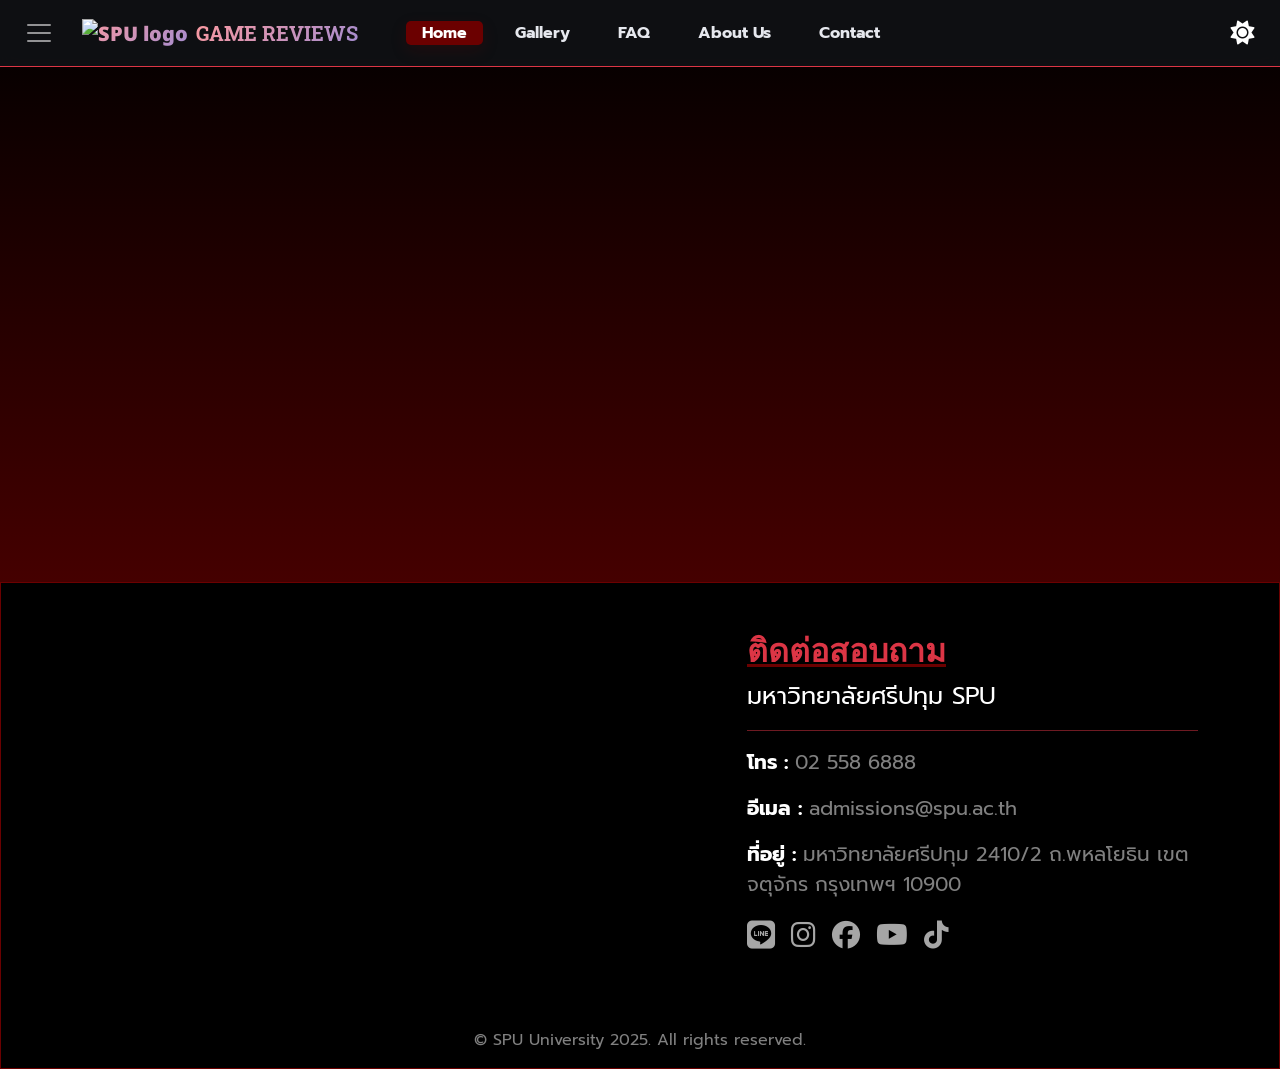
==== commit 903d7c35: "Add icon and change background opacity" ====
--- a/index.html
+++ b/index.html
@@ -9,6 +9,7 @@
       rel="stylesheet"
       integrity="sha384-QWTKZyjpPEjISv5WaRU9OFeRpok6YctnYmDr5pNlyT2bRjXh0JMhjY6hW+ALEwIH"
       crossorigin="anonymous" />
+    <link rel="icon" type="image/png" href="https://i.ibb.co/NdL5xtZW/Xeroc-Eye.png">
     <link href="https://fonts.googleapis.com" rel="preconnect" />
     <link href="https://fonts.gstatic.com" rel="preconnect" crossorigin />
     <link
@@ -205,6 +206,119 @@
         background-color: rgba(0, 0, 0, 0.05);
       }
 
+      /* Theme-aware Navbar: use CSS variables so it's readable in both themes */
+      :root {
+        --nav-bg-light: rgba(255,255,255,0.9);
+        --nav-link-light: #212529; /* dark text for light mode */
+        --nav-border-light: rgba(0,0,0,0.06);
+        --nav-bg-dark: rgba(17,18,22,0.85);
+        --nav-link-dark: #e6e8ee; /* near-white for dark mode */
+        --nav-border-dark: rgba(255,255,255,0.06);
+      }
+
+      /* Preferred navbar style - a subtle glass with a backdrop blur */
+      .navbar {
+        background: var(--nav-bg-dark) !important;
+        color: var(--nav-link-dark) !important;
+        border-bottom: 1px solid var(--nav-border-dark);
+        backdrop-filter: blur(8px) saturate(110%);
+        -webkit-backdrop-filter: blur(8px) saturate(110%);
+      }
+
+      /* Light theme overrides */
+      body[data-theme="light"] .navbar {
+        background: var(--nav-bg-light) !important;
+        color: var(--nav-link-light) !important;
+        border-bottom: 1px solid var(--nav-border-light) !important;
+      }
+
+      /* Navbar brand gradient for a richer look (affects text only) */
+      .navbar .navbar-brand {
+        background: linear-gradient(135deg, #ff9a9e, #a18cd1);
+        background-clip: text;
+        -webkit-background-clip: text;
+        -webkit-text-fill-color: transparent;
+        font-weight: 900;
+      }
+
+      /* Logo image visual adjustments removed (use JS swap, per user request) */
+
+      /* Optional: soft gradient for the navbar to match theme colors */
+      body[data-theme="light"] .navbar { background-image: linear-gradient(90deg, rgba(255,200,200,0.12), rgba(255,255,255,0.02)); }
+      body:not([data-theme="light"]) .navbar { background-image: linear-gradient(90deg, rgba(107,0,0,0.06), rgba(12,14,18,0.04)); }
+
+      /* Hover & Focus states - high contrast but subtle */
+      .navbar .nav-link:hover,
+      .navbar .nav-link:focus,
+      .navbar .nav-link:focus-visible {
+        text-decoration: none;
+        outline: none;
+        background-color: rgba(255,255,255,0.04);
+        color: inherit !important;
+        border-radius: 12px;
+        box-shadow: 0 6px 18px rgba(0,0,0,0.06);
+      }
+      body[data-theme="light"] .navbar .nav-link:hover,
+      body[data-theme="light"] .navbar .nav-link:focus,
+      body[data-theme="light"] .navbar .nav-link:focus-visible {
+        background-color: rgba(0,0,0,0.05);
+      }
+
+      /* Focus visible outline for keyboard users (accessibility) */
+      .navbar .nav-link:focus-visible {
+        box-shadow: 0 0 0 3px rgba(255, 154, 158, 0.18), 0 6px 18px rgba(0,0,0,0.08);
+        border-radius: 14px;
+      }
+
+      /* Make the toggler icon very visible on both themes */
+      .navbar .navbar-toggler { background: transparent; border-radius: 8px; }
+      .navbar .navbar-toggler:focus-visible { box-shadow: 0 0 0 3px rgba(161,140,209,0.15); }
+      .navbar .navbar-toggler .navbar-toggler-icon { filter: none; }
+
+      /* Mobile/touch: increase padding and contrast on nav items */
+      @media (max-width: 991px) {
+        .navbar .nav-link { padding: 0.9rem 1.1rem; border-radius: 12px; }
+        .offcanvas .nav-link { padding: 0.95rem 1rem; }
+        .navbar .navbar-brand { padding-left: 0.5rem; }
+      }
+
+      /* Offcanvas nav links should be white on darker background even when theme is light */
+      .offcanvas { color: #fff !important; }
+      .offcanvas .nav-link { color: #fff !important; }
+      body[data-theme="light"] .offcanvas .nav-link { color: #fff !important; }
+      .offcanvas .nav-link.active-custom { background-color: rgba(255,255,255,0.06) !important; color: #fff !important; }
+      .offcanvas .nav-link:focus-visible { box-shadow: 0 0 0 4px rgba(255,154,158,0.14); border-radius: 12px; }
+
+      /* Ensure nav links contrast and remain visible */
+      .navbar .nav-link {
+        color: inherit !important;
+        font-weight: 700;
+      }
+      .navbar .nav-link:hover {
+        opacity: 0.95;
+      }
+
+      /* Toggler / brand color tuning */
+      .navbar .navbar-brand, .navbar .navbar-brand * {
+        color: inherit !important;
+      }
+
+      .navbar-toggler { border: none; }
+      .navbar-toggler-icon { filter: none; }
+
+      /* Improve active state reading on both themes */
+      .navbar .nav-link.active-custom {
+        background-color: var(--bs-danger) !important;
+        color: #fff !important;
+        box-shadow: 0 6px 16px rgba(107, 0, 0, 0.18);
+      }
+
+      /* Keep offcanvas toggler items readable on mobile */
+      .offcanvas .nav-link {
+        color: #fff !important;
+      }
+      body[data-theme="light"] .offcanvas .nav-link { color: #fff !important; }
+
       /* UI Elements */
       .theme-toggle-btn {
         cursor: pointer;
@@ -299,29 +413,7 @@
         background-color: var(--card-bg);
         color: var(--text-color);
       }
-      .dropdown-menu-dark#game-jump-list {
-        background-color: #111;
-        color: #f8f9fa;
-        border: 1px solid rgba(255, 255, 255, 0.08);
-      }
-      .dropdown-menu-dark#game-jump-list .dropdown-item:hover {
-        background-color: var(--bs-danger);
-        color: #ffffff;
-      }
-      [data-theme="light"] .dropdown-menu-dark#game-jump-list {
-        background-color: #ffffff;
-        color: #212529;
-        border-color: rgba(0, 0, 0, 0.12);
-      }
-      [data-theme="light"] .dropdown-menu-dark#game-jump-list .dropdown-item {
-        color: #212529;
-      }
-      [data-theme="light"]
-        .dropdown-menu-dark#game-jump-list
-        .dropdown-item:hover {
-        background-color: rgba(107, 0, 0, 0.08);
-        color: #000000;
-      }
+      /* removed the static 'dark' class CSS for #game-jump-list because we are now using theme variables */
 
       /* About Us */
       .profile-card {
@@ -516,6 +608,48 @@
         position: relative;
         overflow: hidden;
       }
+
+      /* Game card specific glass effect - subtle frosted glass allowing background to show */
+      .glass-panel.game-card {
+        --game-glass-bg-light: rgba(255, 255, 255, 0.08);
+        --game-glass-bg-dark: rgba(8, 10, 12, 0.46);
+        background: linear-gradient(180deg, var(--game-glass-bg-light), rgba(255,255,255,0.02));
+        border: 1px solid rgba(255, 255, 255, 0.06);
+        box-shadow: 0 8px 26px rgba(0, 0, 0, 0.14);
+        backdrop-filter: blur(14px) saturate(125%);
+        -webkit-backdrop-filter: blur(14px) saturate(125%);
+        background-clip: padding-box;
+        border-radius: 20px;
+        padding: 1.25rem;
+        position: relative;
+        overflow: hidden;
+      }
+
+      /* Force transparent inner backgrounds so the glass effect is visible */
+      .glass-panel.game-card .video-wrapper,
+      .glass-panel.game-card .card-body,
+      .glass-panel.game-card .row,
+      .glass-panel.game-card .col-lg-6 {
+        background: transparent !important;
+      }
+
+      /* Dark-mode tuning for game-card (support both attribute and default dark) */
+      body:not([data-theme="light"]) .glass-panel.game-card,
+      [data-theme="dark"] .glass-panel.game-card {
+        background: linear-gradient(180deg, var(--game-glass-bg-dark), rgba(255,255,255,0.02));
+        border: 1px solid rgba(255,255,255,0.06);
+        box-shadow: 0 10px 28px rgba(0, 0, 0, 0.55);
+      }
+
+      .glass-panel.game-card::after {
+        content: "";
+        position: absolute;
+        top: -20%; left: -30%; width: 160%; height: 60%;
+        background: linear-gradient(135deg, rgba(255,255,255,0.06), rgba(255,255,255,0.02), transparent);
+        transform: rotate(-18deg);
+        pointer-events: none;
+        opacity: 0.7;
+      }
       .glass-panel:hover {
         transform: translateY(-5px);
         box-shadow: var(--shadow-hover);
@@ -535,6 +669,109 @@
         opacity: 1;
         transform: translateY(0);
       }
+
+      /* --- Dropdown Theme Fixes --- */
+      /* Game Jump Dropdown: apply theme colors, ensure visibility & scroll */
+      .dropdown-menu#game-jump-list {
+        position: absolute !important; /* keep absolute but force it */
+        background: var(--card-bg) !important;
+        color: var(--text-color) !important;
+        border: 1px solid rgba(0,0,0,0.06) !important;
+        max-height: 420px !important;
+        overflow-y: auto !important;
+        z-index: 999999 !important; /* very high so it floats above other cards */
+        min-width: 220px;
+      }
+      /* When we force the menu to 'float' above content we'll apply this class */
+      .dropdown-menu#game-jump-list.fixed-top-drawer {
+        position: fixed !important;
+        transform: none !important; /* remove any popper translate */
+        will-change: top, left, transform;
+        z-index: 999999 !important;
+      }
+      .dropdown-menu#game-jump-list .dropdown-item {
+        color: var(--text-color) !important;
+      }
+      body[data-theme="light"] .dropdown-menu#game-jump-list .dropdown-item:hover { background-color: rgba(0,0,0,0.05) !important; }
+      body:not([data-theme="light"]) .dropdown-menu#game-jump-list .dropdown-item:hover { background-color: rgba(255,255,255,0.04) !important; }
+
+      /* Make the dropdown escape panel clipping in the home header */
+      #home-section .glass-panel { overflow: visible; }
+
+      /* Game-tag select (filter): adapt to theme (form-select overrides) */
+      /* Toggler looks like a .form-select and uses theme variables */
+      #tagDropdownToggler, #game-tag-filter, #game-tag-filter.form-select, select#game-tag-filter, .form-select#game-tag-filter {
+        background-color: var(--card-bg) !important;
+        color: var(--text-color) !important;
+        border: 1px solid var(--bs-danger) !important;
+      }
+      /* Ensure standard select rendering for browsers that don't style options reliably */
+      select#game-tag-filter.form-select::-ms-expand { display: block; }
+      select#game-tag-filter { -webkit-appearance: none; appearance: none; }
+      .offcanvas #tagDropdownToggler, .offcanvas #game-tag-filter, .offcanvas #game-tag-filter.form-select, .offcanvas .form-select#game-tag-filter { background-color: var(--card-bg) !important; color: var(--text-color) !important; border: 1px solid var(--bs-danger) !important; }
+      /* Force options readable in both themes */
+      body:not([data-theme="light"]) #game-tag-filter option { background: rgba(12,14,18,0.9) !important; color: var(--text-color) !important; }
+      body[data-theme="light"] #game-tag-filter option { background: #ffffff !important; color: var(--text-color) !important; }
+      /* Also ensure the select options inherit theme when inside offcanvas */
+      .offcanvas #game-tag-filter option { background: var(--card-bg) !important; color: var(--text-color) !important; }
+
+      /* Custom tag dropdown styles */
+      .dropdown-menu#game-tag-dropdown {
+        background: var(--card-bg) !important;
+        color: var(--text-color) !important;
+        border: 1px solid rgba(0,0,0,0.06) !important;
+        max-height: 420px !important;
+        overflow-y: auto !important;
+        z-index: 999999 !important;
+      }
+      .dropdown-menu#game-tag-dropdown .dropdown-item {
+        color: var(--text-color) !important;
+      }
+      body[data-theme="light"] .dropdown-menu#game-tag-dropdown .dropdown-item:hover { background-color: rgba(0,0,0,0.05) !important; }
+      body:not([data-theme="light"]) .dropdown-menu#game-tag-dropdown .dropdown-item:hover { background-color: rgba(255,255,255,0.04) !important; }
+
+      /* Make the tag toggler visually consistent with .form-select */
+      #tagDropdownToggler.form-select {
+        text-overflow: ellipsis;
+        white-space: nowrap;
+        overflow: hidden;
+      }
+
+      /* --- FIX: Dropdown & Z-Index Issues --- */
+
+/* 1. แก้ Dropdown เลือกเกมโดนบัง */
+/* ระบุเจาะจงไปที่ Panel ตัวแรกในหน้า Home (ที่มีช่องค้นหา) */
+#home-section .glass-panel:first-child {
+  overflow: visible !important; /* อนุญาตให้ Dropdown ทะลุกรอบออกมา */
+  position: relative;           /* ต้องมี position เพื่อให้ z-index ทำงาน */
+  z-index: 1000;               /* ดัน Layer ให้ลอยเหนือการ์ดเกมข้างล่าง */
+}
+
+/* 2. แก้สี Dropdown เลือกหมวดหมู่ (Game Tag Filter) */
+#game-tag-filter.form-select {
+  background-color: var(--card-bg) !important;
+  color: var(--text-color) !important;
+  border: 1px solid var(--bs-danger) !important;
+  /* ลบเงาสีฟ้าๆ เวลา Focus ของ Bootstrap ออก เพื่อความเท่ */
+  box-shadow: none !important; 
+}
+
+#game-tag-filter.form-select:focus {
+  border-color: #ff0000 !important; /* เปลี่ยนเป็นสีแดงตอนกด */
+  box-shadow: 0 0 0 0.25rem rgba(220, 53, 69, 0.25) !important;
+}
+
+/* แก้สีตัวเลือกข้างใน (Option) ให้ตรงตามธีม */
+#game-tag-filter option {
+  background-color: #000000;
+  color: #ffffff;
+}
+
+/* กรณี Light Mode ให้ตัวเลือกข้างในเป็นสีขาว */
+[data-theme="light"] #game-tag-filter option {
+  background-color: #ffffff;
+  color: #000000;
+}
     </style>
   </head>
 
@@ -615,8 +852,10 @@
 
         <div class="d-flex align-items-center">
           <a class="navbar-brand ms-3 d-none d-sm-block me-2" href="#">
-            <img
-              src="https://www.spu.ac.th/wp-content/uploads/elementor/thumbs/Logo-SPU-SIT_Color-r4ruyzsrhxf2rdb4b2pvbdhoqphmpacydp4i4dqvpc.png"
+            <img id="mainLogo"
+              src="https://www.spu.ac.th/download/logo/new_logo_spu08.gif"
+              data-dark="https://www.spu.ac.th/download/logo/new_logo_spu08.gif"
+              data-light="https://www.spu.ac.th/download/logo/new_logo_spu07.gif"
               alt="SPU logo"
               style="height: 45px; width: auto" />
           </a>
@@ -693,6 +932,7 @@
                 class="btn btn-outline-danger btn-lg dropdown-toggle"
                 id="gameJumpMenu"
                 data-bs-toggle="dropdown"
+                data-bs-boundary="viewport"
                 type="button">
                 เลือกเกมที่ต้องการ...
               </button>
@@ -711,7 +951,13 @@
                 placeholder="พิมพ์ชื่อเกมที่ต้องการค้นหา..." />
             </div>
             <div class="col-md-4">
-              <select id="game-tag-filter" class="form-select">
+              <!-- Custom theme-aware dropdown for tags. We keep a hidden native select for accessibility and logic.
+                   Visible dropdown is styled to match the form-select. -->
+              <div class="dropdown w-100">
+                <button id="tagDropdownToggler" class="btn form-select dropdown-toggle w-100 text-start" type="button" data-bs-toggle="dropdown" aria-expanded="false">ทุกแนวเกม</button>
+                <ul class="dropdown-menu" id="game-tag-dropdown"></ul>
+              </div>
+              <select id="game-tag-filter" class="visually-hidden" aria-hidden="false">
                 <option value="">ทุกแนวเกม</option>
               </select>
             </div>
@@ -1483,7 +1729,7 @@
             : "";
 
           html += `
-            <div class="glass-panel rounded-3 p-4 p-md-5 shadow-lg mb-5 reveal">
+            <div class="glass-panel game-card rounded-3 p-4 p-md-5 shadow-lg mb-5 reveal">
               <section id="game-${game.id}" class="row g-4 align-items-center">
                 <div class="col-lg-6 ${isVideoLeft ? "" : "order-lg-2"}">
                   <div class="ratio ratio-16x9 video-wrapper">
@@ -1522,6 +1768,8 @@
         });
         container.innerHTML =
           html || '<div class="text-center py-5">ไม่พบเกมที่ค้นหา</div>';
+        // Keep jump list in sync whenever the list is rendered/filtered
+        if (typeof renderGameJumpList === 'function') renderGameJumpList();
       }
 
       // ฟังก์ชันสร้างรายการ Jump Menu (ลิสต์เกมแบบ Dropdown)
@@ -1529,9 +1777,11 @@
         const list = document.getElementById("game-jump-list");
         if (list)
           list.innerHTML = gameData
+            .slice(0)
+            .sort((a, b) => a.title.localeCompare(b.title, 'th'))
             .map(
               (g) =>
-                `<li><a class="dropdown-item" href="#game-${g.id}">${g.title}</a></li>`
+                `<li><a class="dropdown-item text-truncate" href="#game-${g.id}" title="${g.title}">${g.title}</a></li>`
             )
             .join("");
       }
@@ -1634,6 +1884,34 @@
               .sort()
               .map((t) => `<option value="${t}">${t}</option>`)
               .join("");
+        }
+        // Build the custom dropdown menu too
+        const tagDropdown = document.getElementById('game-tag-dropdown');
+        const tagToggler = document.getElementById('tagDropdownToggler');
+        if (tagDropdown && tagToggler && tagSelect) {
+          tagDropdown.innerHTML = '<li><button class="dropdown-item text-truncate" data-value="">ทุกแนวเกม</button></li>' + Array.from(allTags).sort().map(t => `<li><button class="dropdown-item text-truncate" data-value="${t}">${t}</button></li>`).join('');
+          // Update toggler label if a value is set
+          const updateTogglerLabel = (value) => {
+            const label = value ? value : 'ทุกแนวเกม';
+            tagToggler.textContent = label;
+          }
+          updateTogglerLabel(tagSelect.value);
+          // Ensure toggler label updates when native select changes (e.g., keyboard input)
+          tagSelect.addEventListener('change', () => updateTogglerLabel(tagSelect.value));
+
+          // Wire up click events to set the hidden select value and trigger change
+          tagDropdown.querySelectorAll('.dropdown-item').forEach(btn => {
+            btn.addEventListener('click', (ev) => {
+              ev.preventDefault();
+              const value = btn.dataset.value || '';
+              if (tagSelect) {
+                tagSelect.value = value;
+                // Dispatch change so renderGameList() listens as before
+                tagSelect.dispatchEvent(new Event('change', { bubbles: true }));
+              }
+              updateTogglerLabel(value);
+            });
+          });
         }
       }
 
@@ -1727,6 +2005,15 @@
           }
         }
         localStorage.setItem("theme", theme);
+        // Update logo based on theme
+        try {
+          const logo = document.getElementById('mainLogo');
+          if (logo && logo.dataset) {
+            logo.src = theme === 'light' ? logo.dataset.light : logo.dataset.dark;
+          }
+        } catch (e) {
+          /* ignore */
+        }
       }
       function toggleTheme() {
         applyTheme(
@@ -1803,6 +2090,137 @@
               e.target.reset();
             }, 1000);
           });
+
+          // Ensure the Game Jump dropdown floats above the page elements even when
+          // other elements might create stacking contexts. We calculate and set
+          // a fixed position for the dropdown on open, and reset on close.
+          (function ensureJumpDropdownVisible() {
+            const btn = document.getElementById('gameJumpMenu');
+            const menu = document.getElementById('game-jump-list');
+            const origParent = menu ? menu.parentNode : null;
+            const origNextSibling = menu ? menu.nextSibling : null;
+            if (!btn || !menu) return;
+
+            function setMenuFixedPosition() {
+              const rect = btn.getBoundingClientRect();
+              // Prefer showing below the button, aligned to the left
+              menu.style.position = 'fixed';
+              menu.style.left = `${rect.left}px`;
+              menu.style.top = `${rect.top + rect.height}px`;
+              menu.style.minWidth = `${rect.width}px`;
+              menu.style.width = menu.style.width || `${rect.width}px`;
+              // allow tall menus to scroll
+              menu.style.maxHeight = '60vh';
+              menu.style.overflowY = 'auto';
+              menu.style.zIndex = '999999';
+            }
+
+            function resetMenuPosition() {
+              menu.style.position = '';
+              menu.style.left = '';
+              menu.style.top = '';
+              menu.style.minWidth = '';
+              menu.style.width = '';
+              menu.style.maxHeight = '';
+              menu.style.overflowY = '';
+              menu.style.zIndex = '';
+            }
+
+            btn.addEventListener('shown.bs.dropdown', function (e) {
+              // Wait a tick to ensure bootstrap/popover set inline styles; then
+              // add our class and override
+              setTimeout(function () {
+                setMenuFixedPosition();
+                menu.classList.add('fixed-top-drawer');
+                // remove any transform applied by Popper
+                menu.style.removeProperty('transform');
+                // set z-index as important via setProperty
+                menu.style.setProperty('z-index', '999999', 'important');
+                // Move the menu to document.body while open to avoid clipping from
+                // ancestor containers; remember where it came from
+                if (!menu.__wasReparented) {
+                  menu.__origParent = origParent;
+                  menu.__origNextSibling = origNextSibling;
+                  document.body.appendChild(menu);
+                  menu.__wasReparented = true;
+                }
+              }, 10);
+            });
+            btn.addEventListener('hidden.bs.dropdown', function () {
+              resetMenuPosition();
+              menu.classList.remove('fixed-top-drawer');
+              // Try to restore the menu to its original location in the DOM
+              try {
+                if (menu.__wasReparented && menu.__origParent) {
+                  menu.__origParent.insertBefore(menu, menu.__origNextSibling);
+                  menu.__wasReparented = false;
+                }
+              } catch (err) {
+                // ignore
+              }
+            });
+            // Also update position on resize & scroll while open
+            window.addEventListener('resize', function () {
+              if (btn.getAttribute('aria-expanded') === 'true') setMenuFixedPosition();
+            });
+            window.addEventListener('scroll', function () {
+              if (btn.getAttribute('aria-expanded') === 'true') setMenuFixedPosition();
+            });
+          })();
+        // Ensure the Tag dropdown floats above content as well so it matches theme and escapes clipping
+        (function ensureTagDropdownVisible(){
+          const toggler = document.getElementById('tagDropdownToggler');
+          const menu = document.getElementById('game-tag-dropdown');
+          if (!toggler || !menu) return;
+          const origParent = menu.parentNode;
+          const origNext = menu.nextSibling;
+
+          function setPos(){
+            const rect = toggler.getBoundingClientRect();
+            menu.style.position = 'fixed';
+            menu.style.left = `${rect.left}px`;
+            menu.style.top = `${rect.top + rect.height}px`;
+            menu.style.minWidth = `${rect.width}px`;
+            menu.style.zIndex = '999999';
+            menu.style.maxHeight = '60vh';
+            menu.style.overflowY = 'auto';
+          }
+          function reset(){
+            menu.style.position = '';
+            menu.style.left = '';
+            menu.style.top = '';
+            menu.style.minWidth = '';
+            menu.style.zIndex = '';
+            menu.style.maxHeight = '';
+            menu.style.overflowY = '';
+          }
+          toggler.addEventListener('shown.bs.dropdown', function(){
+            setTimeout(function(){
+              setPos();
+              menu.classList.add('fixed-top-drawer');
+              menu.style.removeProperty('transform');
+              if (!menu.__tagWasReparented){
+                const insideOffcanvas = toggler.closest('.offcanvas');
+                menu.__tagOrigParent = origParent;
+                menu.__tagOrigNextSibling = origNext;
+                if (!insideOffcanvas) {
+                  document.body.appendChild(menu);
+                  menu.__tagWasReparented = true;
+                }
+              }
+            }, 10);
+          });
+          toggler.addEventListener('hidden.bs.dropdown', function(){
+            reset();
+            menu.classList.remove('fixed-top-drawer');
+            try{
+              if (menu.__tagWasReparented && menu.__tagOrigParent) menu.__tagOrigParent.insertBefore(menu, menu.__tagOrigNextSibling);
+              menu.__tagWasReparented = false;
+            }catch(e){}
+          });
+          window.addEventListener('resize', function(){ if (toggler.getAttribute('aria-expanded') === 'true') setPos(); });
+          window.addEventListener('scroll', function(){ if (toggler.getAttribute('aria-expanded') === 'true') setPos(); });
+        })();
       });
 
       // ปุ่ม Back to Top Logic
